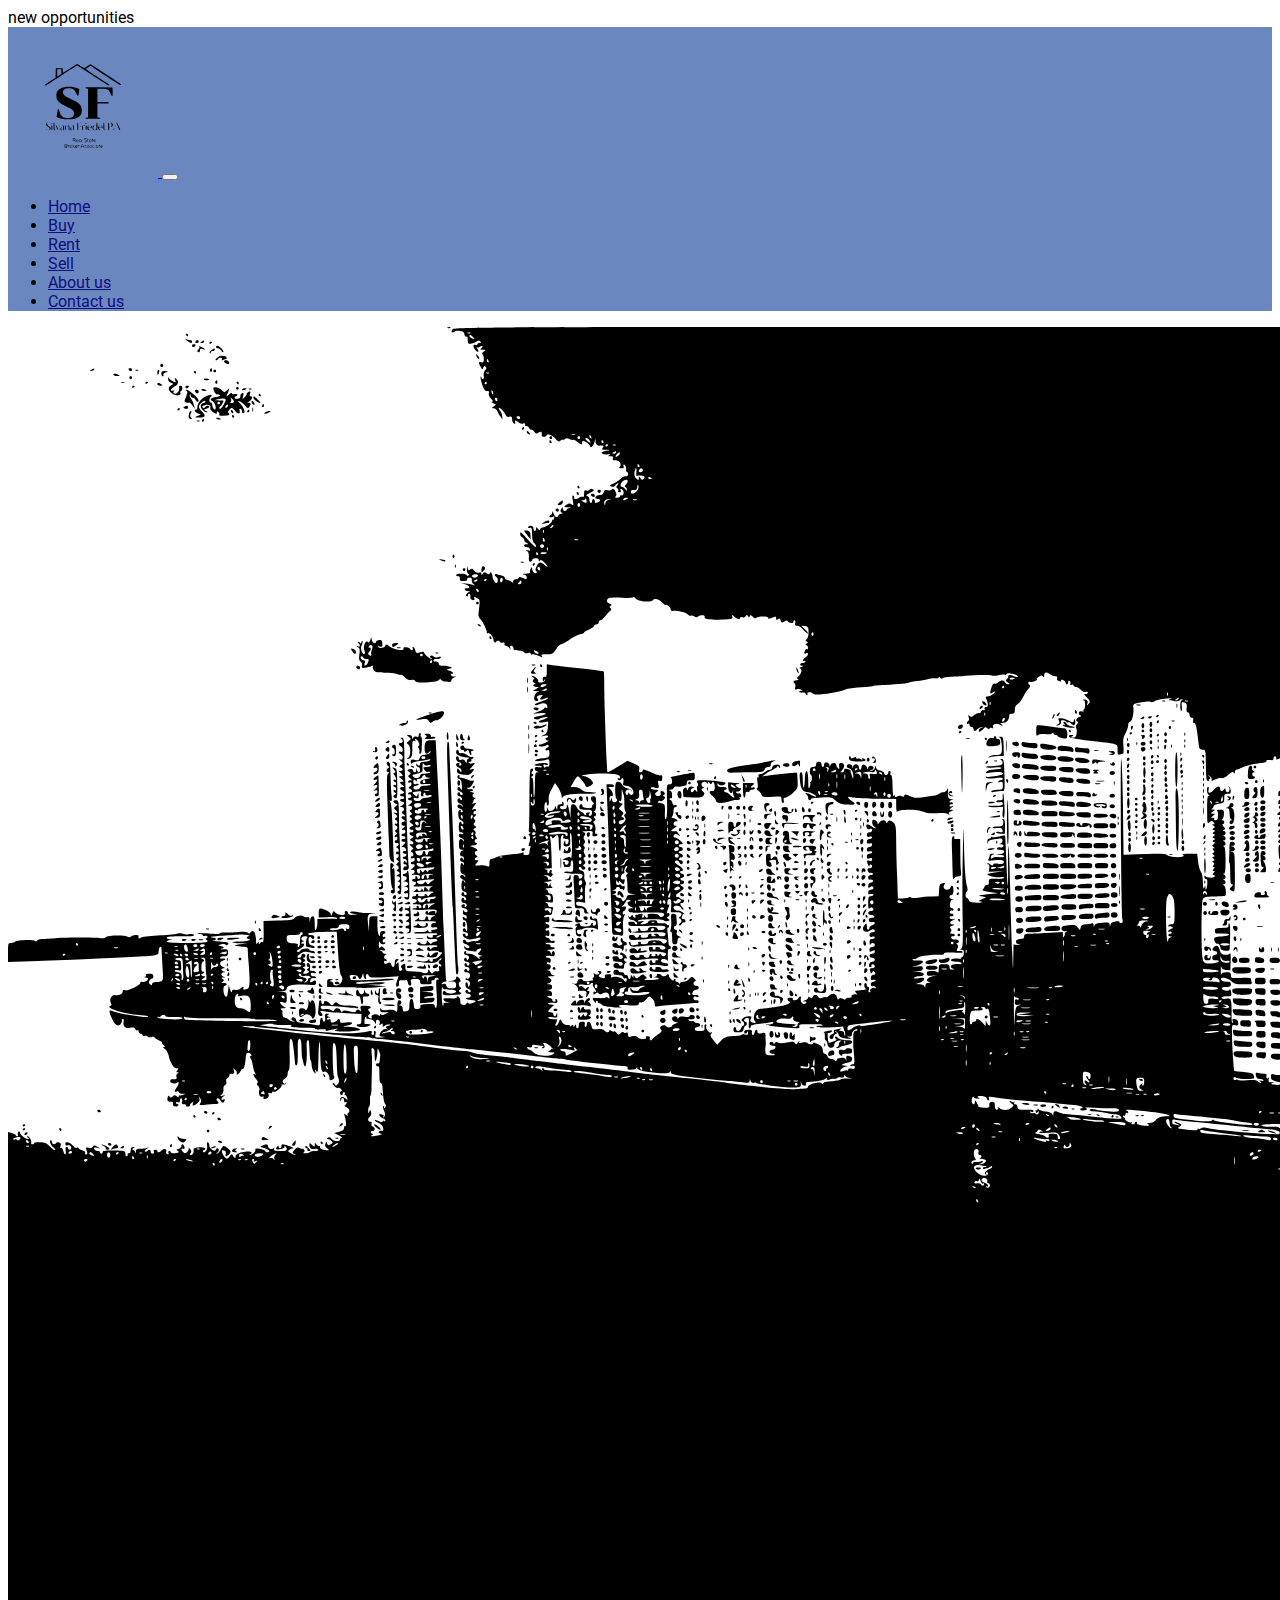
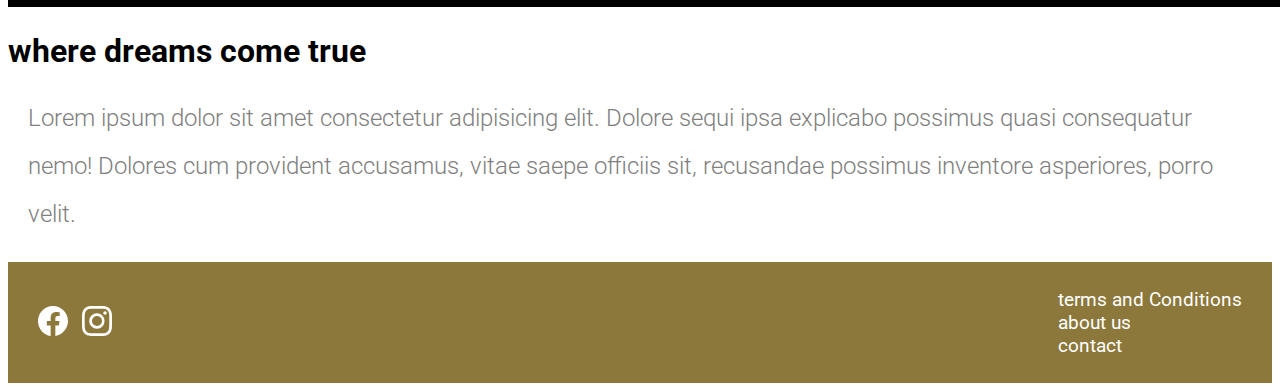
==== index.html @ 03b00aa0 "version1 inicial" ====
<!DOCTYPE html>
<html lang="en">
<head>
    <meta charset="UTF-8">
    <meta http-equiv="X-UA-Compatible" content="IE=edge">
    <meta name="viewport" content="width=device-width, initial-scale=1.0">
    <title>Silvana Friedel PA - Real state</title>
    <link rel="shortcut icon" href="./img svg/logo_nuevo_SF.svg" type="image/x-icon">
    <link href="https://cdn.jsdelivr.net/npm/bootstrap@5.3.0-alpha3/dist/css/bootstrap.min.css" rel="stylesheet" integrity="sha384-KK94CHFLLe+nY2dmCWGMq91rCGa5gtU4mk92HdvYe+M/SXH301p5ILy+dN9+nJOZ" crossorigin="anonymous">

    <link rel="stylesheet" href="./css/main.css">
</head>
<body>

    <div class="py-2 text-center text secondary bg-white">
        new opportunities
    </div>
    <nav class="navbar navbar-expand-lg botonera sticky-top">
        <div class="container-fluid">
          <a class="navbar-brand" href="./index.html">
            <img src="./img svg/logo_nuevo_SF.svg" alt="logo de la empresa">
          </a>
          
          <button class="navbar-toggler" type="button" data-bs-toggle="collapse" data-bs-target="#navbarSupportedContent" aria-controls="navbarSupportedContent" aria-expanded="false" aria-label="Toggle navigation">
            <span class="navbar-toggler-icon"></span>
          </button>

          <div class="collapse navbar-collapse" id="navbarSupportedContent">
            <ul class="navbar-nav ms-auto mb-2 mb-lg-0">
              
              <li class="nav-item">
              <a class="nav-link active" aria-current="page" href="#">Home</a>
            </li>
            
            <li class="nav-item">
              <a class="nav-link" href="./pages/buy.html">Buy</a>
            </li>
            
            <li class="nav-item">
              <a class="nav-link" href="./pages/rent.html">Rent</a>
            </li>
    
            <li class="nav-item">
              <a class="nav-link" href="./pages/sell.html">Sell</a>
            </li>
    
            <li class="nav-item">
              <a class="nav-link" href="./pages/aboutus.html">About us</a>
            </li>
    
            <li class="nav-item">
              <a class="nav-link" href="./pages/contact.html">Contact us</a>
            </li>
            </ul>
            



          </div>
        </div>
      </nav>



    <header>
        <img src="imagenes/miami_edificios.svg" alt="banner de edificos de miami">
     </header>
     <main id=intro class="text-center">
        <section class="contenedor">
            <h1>where dreams come true</h1>
            <p>Lorem ipsum dolor sit amet consectetur adipisicing elit. Dolore sequi ipsa explicabo possimus quasi consequatur nemo! Dolores cum provident accusamus, vitae saepe officiis sit, recusandae possimus inventore asperiores, porro velit.</p>
        </section>
     </main>
     <footer>
      <div>
        <a href="https://www.facebook.com/SilvanaFriedelUnitedRealtyGroup">
            <svg xmlns="http://www.w3.org/2000/svg"  class="bi bi-facebook" viewBox="0 0 16 16">
                <path d="M16 8.049c0-4.446-3.582-8.05-8-8.05C3.58 0-.002 3.603-.002 8.05c0 4.017 2.926 7.347 6.75 7.951v-5.625h-2.03V8.05H6.75V6.275c0-2.017 1.195-3.131 3.022-3.131.876 0 1.791.157 1.791.157v1.98h-1.009c-.993 0-1.303.621-1.303 1.258v1.51h2.218l-.354 2.326H9.25V16c3.824-.604 6.75-3.934 6.75-7.951z"/>
              </svg>
        </a>

        <a href="https://www.instagram.com/silvana_friedel/">
            <svg xmlns="http://www.w3.org/2000/svg" class="bi bi-instagram" viewBox="0 0 16 16">
                <path d="M8 0C5.829 0 5.556.01 4.703.048 3.85.088 3.269.222 2.76.42a3.917 3.917 0 0 0-1.417.923A3.927 3.927 0 0 0 .42 2.76C.222 3.268.087 3.85.048 4.7.01 5.555 0 5.827 0 8.001c0 2.172.01 2.444.048 3.297.04.852.174 1.433.372 1.942.205.526.478.972.923 1.417.444.445.89.719 1.416.923.51.198 1.09.333 1.942.372C5.555 15.99 5.827 16 8 16s2.444-.01 3.298-.048c.851-.04 1.434-.174 1.943-.372a3.916 3.916 0 0 0 1.416-.923c.445-.445.718-.891.923-1.417.197-.509.332-1.09.372-1.942C15.99 10.445 16 10.173 16 8s-.01-2.445-.048-3.299c-.04-.851-.175-1.433-.372-1.941a3.926 3.926 0 0 0-.923-1.417A3.911 3.911 0 0 0 13.24.42c-.51-.198-1.092-.333-1.943-.372C10.443.01 10.172 0 7.998 0h.003zm-.717 1.442h.718c2.136 0 2.389.007 3.232.046.78.035 1.204.166 1.486.275.373.145.64.319.92.599.28.28.453.546.598.92.11.281.24.705.275 1.485.039.843.047 1.096.047 3.231s-.008 2.389-.047 3.232c-.035.78-.166 1.203-.275 1.485a2.47 2.47 0 0 1-.599.919c-.28.28-.546.453-.92.598-.28.11-.704.24-1.485.276-.843.038-1.096.047-3.232.047s-2.39-.009-3.233-.047c-.78-.036-1.203-.166-1.485-.276a2.478 2.478 0 0 1-.92-.598 2.48 2.48 0 0 1-.6-.92c-.109-.281-.24-.705-.275-1.485-.038-.843-.046-1.096-.046-3.233 0-2.136.008-2.388.046-3.231.036-.78.166-1.204.276-1.486.145-.373.319-.64.599-.92.28-.28.546-.453.92-.598.282-.11.705-.24 1.485-.276.738-.034 1.024-.044 2.515-.045v.002zm4.988 1.328a.96.96 0 1 0 0 1.92.96.96 0 0 0 0-1.92zm-4.27 1.122a4.109 4.109 0 1 0 0 8.217 4.109 4.109 0 0 0 0-8.217zm0 1.441a2.667 2.667 0 1 1 0 5.334 2.667 2.667 0 0 1 0-5.334z"/>
              </svg>
        </a>
       </div>
        <ul>
                <li>
                    <a href="#">terms and Conditions </a>
                </li>
                
                <li>
                    <a href="#">about us</a>
                </li>
                <li>
                    <a href="#">contact</a>
                </li>
        </ul>
     </footer>
     <script src="https://cdn.jsdelivr.net/npm/bootstrap@5.3.0-alpha3/dist/js/bootstrap.bundle.min.js" integrity="sha384-ENjdO4Dr2bkBIFxQpeoTz1HIcje39Wm4jDKdf19U8gI4ddQ3GYNS7NTKfAdVQSZe" crossorigin="anonymous"></script>
</body>
</html>
---- css/main.css ----
@import url('https://fonts.googleapis.com/css2?family=Roboto:wght@300;400&display=swap');

*{
    font-family: 'Roboto', sans-serif;
}

.botonera {
          background-color:  rgb(107, 135, 191);
        }

        .botonera img {
          width: 150px;
        }

        .botonera li a { 
                 color: rgb(14, 14, 131);
        
        }

        h1{
            font-size: 2em;
            margin-bottom: 20px;
        }
        h2 {
            font-size: 2em;
        }

        p{
            color: grey;
            font-size: 1.5rem;
            line-height: 2em;
            padding: 0 20px;
            font-weight: 300;
           
        
        }

        label{
            color: #8C783B;
        }

        .bg-blue{
                background-color: rgb(167, 167, 211);
        }
        
        .container-form {
            width: 100%;
            max-width: 1100px;
            margin: 50px;
            display: grid;
            grid-template-columns: repeat(2,1fr);
            grid-gap: 50px;
            margin-top: 90px;
}       

.container-form h2 { 
                margin-bottom: 15px;
                font-size: 35px;
                
} 


.container-form p { 
               display: flex;
               font-size: 17px;
               line-height: 1.6;
               margin-bottom: 30px;
}

.container-form form .campo, textarea{ 
                         
  width: 40%; 
  padding: 10px 10px;
  font-size: 15px;
  border: 1px solid grey;
  margin-bottom: 20px;
  border-radius: 3px;
  outline: 0px;
  display: flex;
}

.container-form form textarea{
                        
            max-width: 530px;
            min-width: 530px;
            min-height: 146px;
            max-height: 150px;

}

.container-form  .btn-send{
                 padding: 15px;
                 font-size: 16px;
                 border: none;
                 
                 outline: 0px;
                 background-color: rgb(209, 207, 207);
                 color: white;
                 cursor: pointer;
                 transition: all 300ms ease;

}

.container-form  .btn-send:hover{
 
           background-color: #8C783B;
     
}











footer{
    padding: 10px 30px;
    display: flex;
    justify-content: space-between; 
    align-items: center;
    background-color: #8C783B;
}


footer a{
         text-decoration: none;

}

footer svg{
            margin-right: 10px;
            width: 30px;
            fill: white
}
    
footer ul{
        list-style: none;

}

footer ul li a {
                text-decoration: none;
                font-size: 1.2rem;
                color: white;

}


.container {
           flex-direction: row;
            flex-wrap: wrap;
           display: grid;
           justify-content: space-between;
           padding: 20px 40px;
          

           
            
            


}

.container figure { 
                    width: 500px;
                    border-radius: 250px ;
                    margin: 30px 0;
                    
                }               


.container figure figcaption{
                            color: #8C783B;
                            margin-bottom: 10px;
                            font-size: 2.2rem
                            

}


.container figure button{
                          background-color: #8C783B;
                          color: white;
                          border: none;
                          padding: 6px;
                          border-radius: 4px;
                          margin-top: 20px;

}




.tienda {
    display: grid;
    grid-template-columns: 20% repeat(2,1fr);
    grid-template-rows: 80px repeat(3,300px);
    gap: 5px;
    grid-template-areas: 
    'actions actions actions'
    'filters uno uno'
    'filters dos tres'
    'filters cuatro cinco'
    'filters seis seis';

}

.tienda .actions {
             
             padding: 0 30px;
             grid-area: actions;
}

.tienda .filters {
             grid-area: filters;
}

.tienda .prop1 {
           grid-area: uno;
           display: flex;
           flex-direction: row;
           align-items: center;
           
}


.tienda .prop1 p {
                 width: 50%;
                 margin-left: 50px;

}



.tienda .prop2 {
           grid-area: dos;
           display: flex;
           flex-direction: column;
           justify-content: center;
           text-align: center;
           flex-direction: row-reverse;

}

.tienda .prop2 p {
            width: 50%;
            margin-top: auto;
            padding-right: 20px;      
}

.tienda .prop3 {
           grid-area: tres;
           display: flex;
           justify-content: center;
           align-items: center;
           text-align: center;
}



.tienda .prop4 {
           grid-area: cuatro;
           display: flex;
           justify-content: center;
           align-items: center;
           text-align: center;
}

.tienda .prop5 {
           grid-area: cinco;
           display: flex;
           justify-content: center;
           align-items: center;
           text-align: center;
}

.tienda .prop6 {
           grid-area: seis;
           display: flex;
           justify-content: center;
           align-items: center;
           text-align: center;
}





            #tienda-grid{
                            display: grid;
                            grid-template-columns: 1fr;
                            grid-template-rows: repeat(5,20vh);
                            grid-template-areas: 
                            'one''two'
                            'tree''four''five';

                            
            }     

            .one{ 
            background-color: blue;
            grid-area: one;

            }

            .two{ 
                background-color: aqua;
                grid-area: two;

            }

            .tree{
                background-color: rgb(88, 88, 173); 
                grid-area: tree; 

            }

            .foure{
                    background-color: rgb(51, 51, 77); 
                    grid-area: foure; 
                            
            }

            .five{  
                background-color: rgb(14, 14, 61);
                grid-area: five;
            }

            .six{  
                background-color: rgb(129, 129, 145);
                grid-area: six;
            }



.filters {
           padding: 0 20px 30px               
}

.filters a {
             color: rgb(173, 173, 252);
             font-size: 1.3em;
             text-decoration: none;
             margin-bottom: 4px;
             text-transform: lowercase;

            }

.filters a:hover {
                color: #8C783B;

}

.filters span {
             display: block;
             color: black;
             margin: 10px 0;
             letter-spacing: 1px;

}

.filters select {
               color: black;
               border: none;
               background-color: white;
               margin-bottom: 10px;
               font-size: 1.4em;         
}

.filters li {
           padding-left: 10px;
           list-style: none;
}

.actions {
        display: flex;
        justify-content: flex-end;
        align-items: center;
      
}

.actions button {
               margin-left: 10px;
               background-color: #8C783B;
               color: white;
               padding: 6px;
               border: none;
               border-radius: 3px;
}

.actions input {
            padding: 6px;
            border-radius: 3px;
            border: none;
            background-color: white;
}



.about{ 
   padding: 10px 0;
}      


.about_box{ 
        display: flex;
        flex-direction: row;
        align-items: center;
}

.about_img-reverse{
               display: flex;
               flex-direction: row-reverse;
               align-items: flex-start;
               height: 40% ;
               width: 60%; 
               margin: 6em;
               border: 6em
}







.about_header-center{
                text-align: center;
                margin: 6 em ;
                padding-left: 20em;
}

.about_text-md-centro{
                   font-size: 1.8em;
                   margin
                   border: 3em;
}

.contacme-left{
             text-align: center;
             margin: 10px 0;
              padding-left: 60px;
}


.about_img-reverse :hover{
                       border: #8C783B 2px;
                       cursor: pointer;
}

.one::first-letter{
                color: black;
}
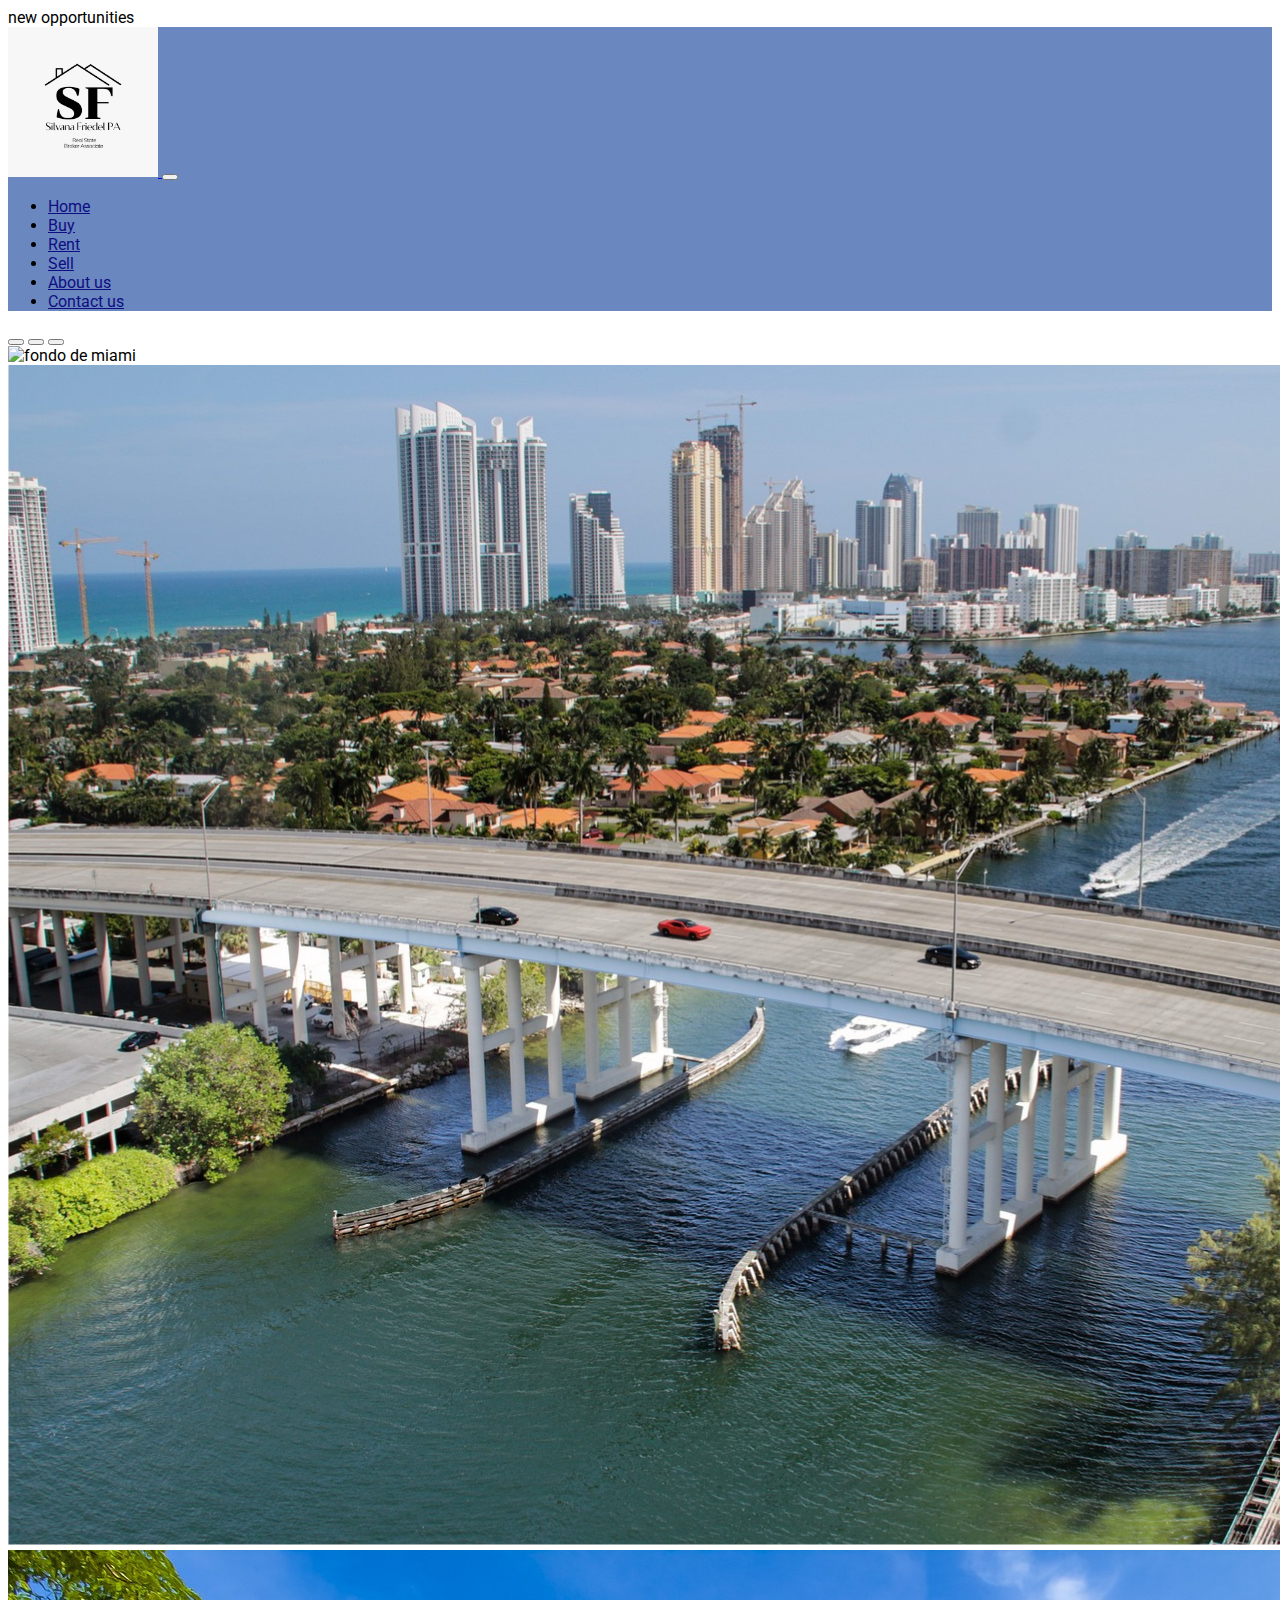
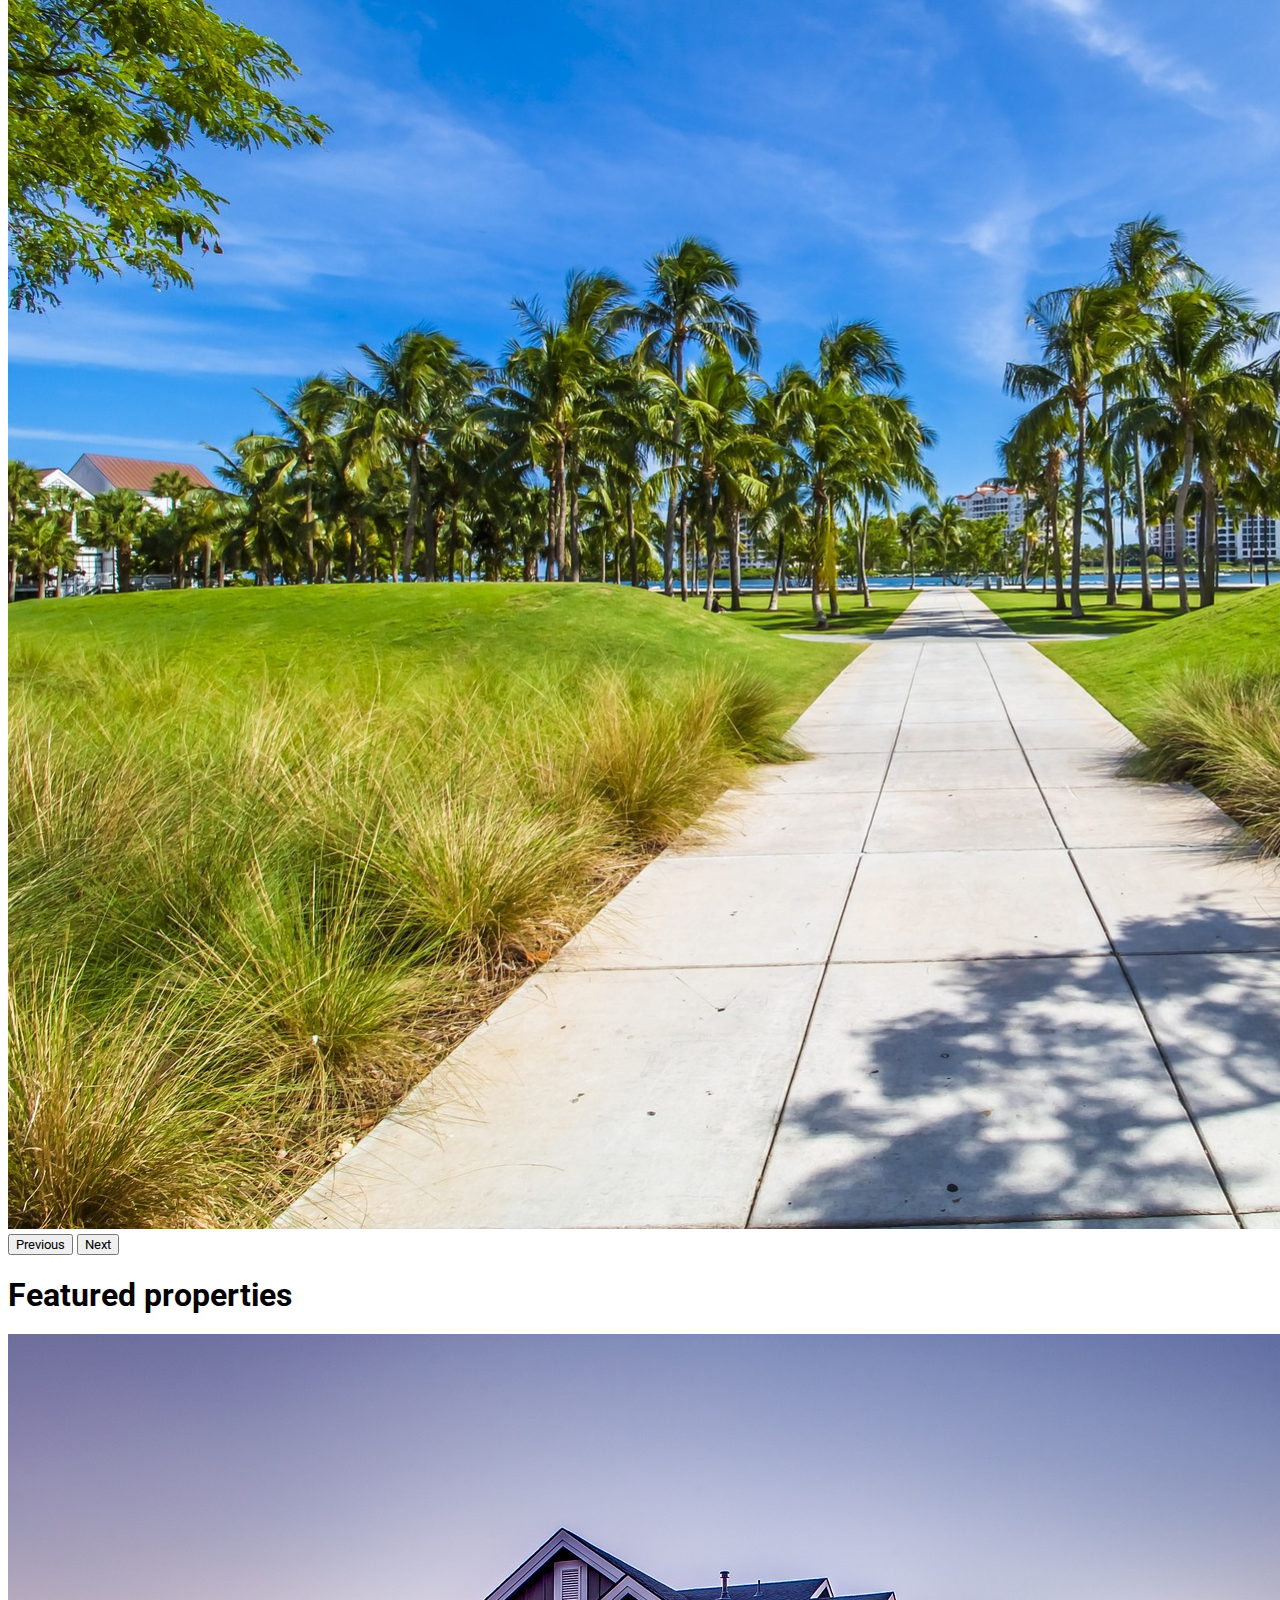
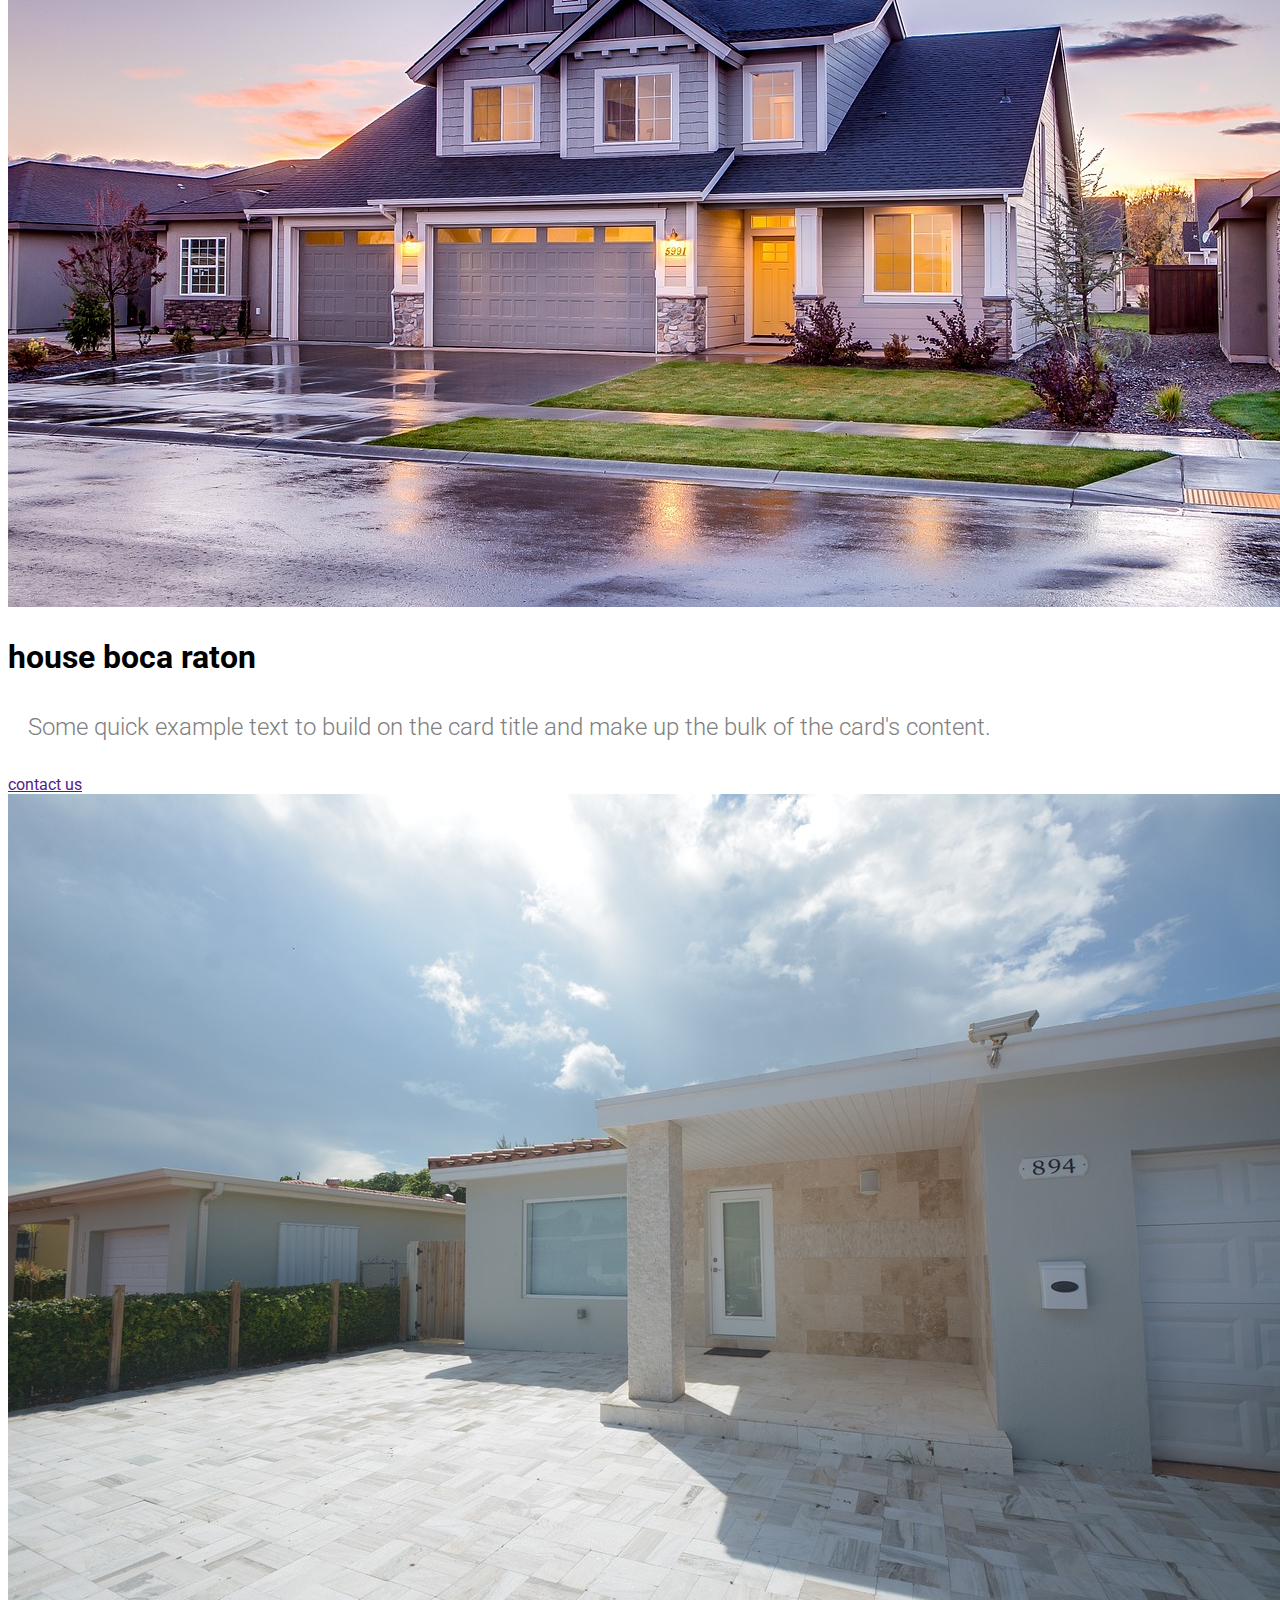
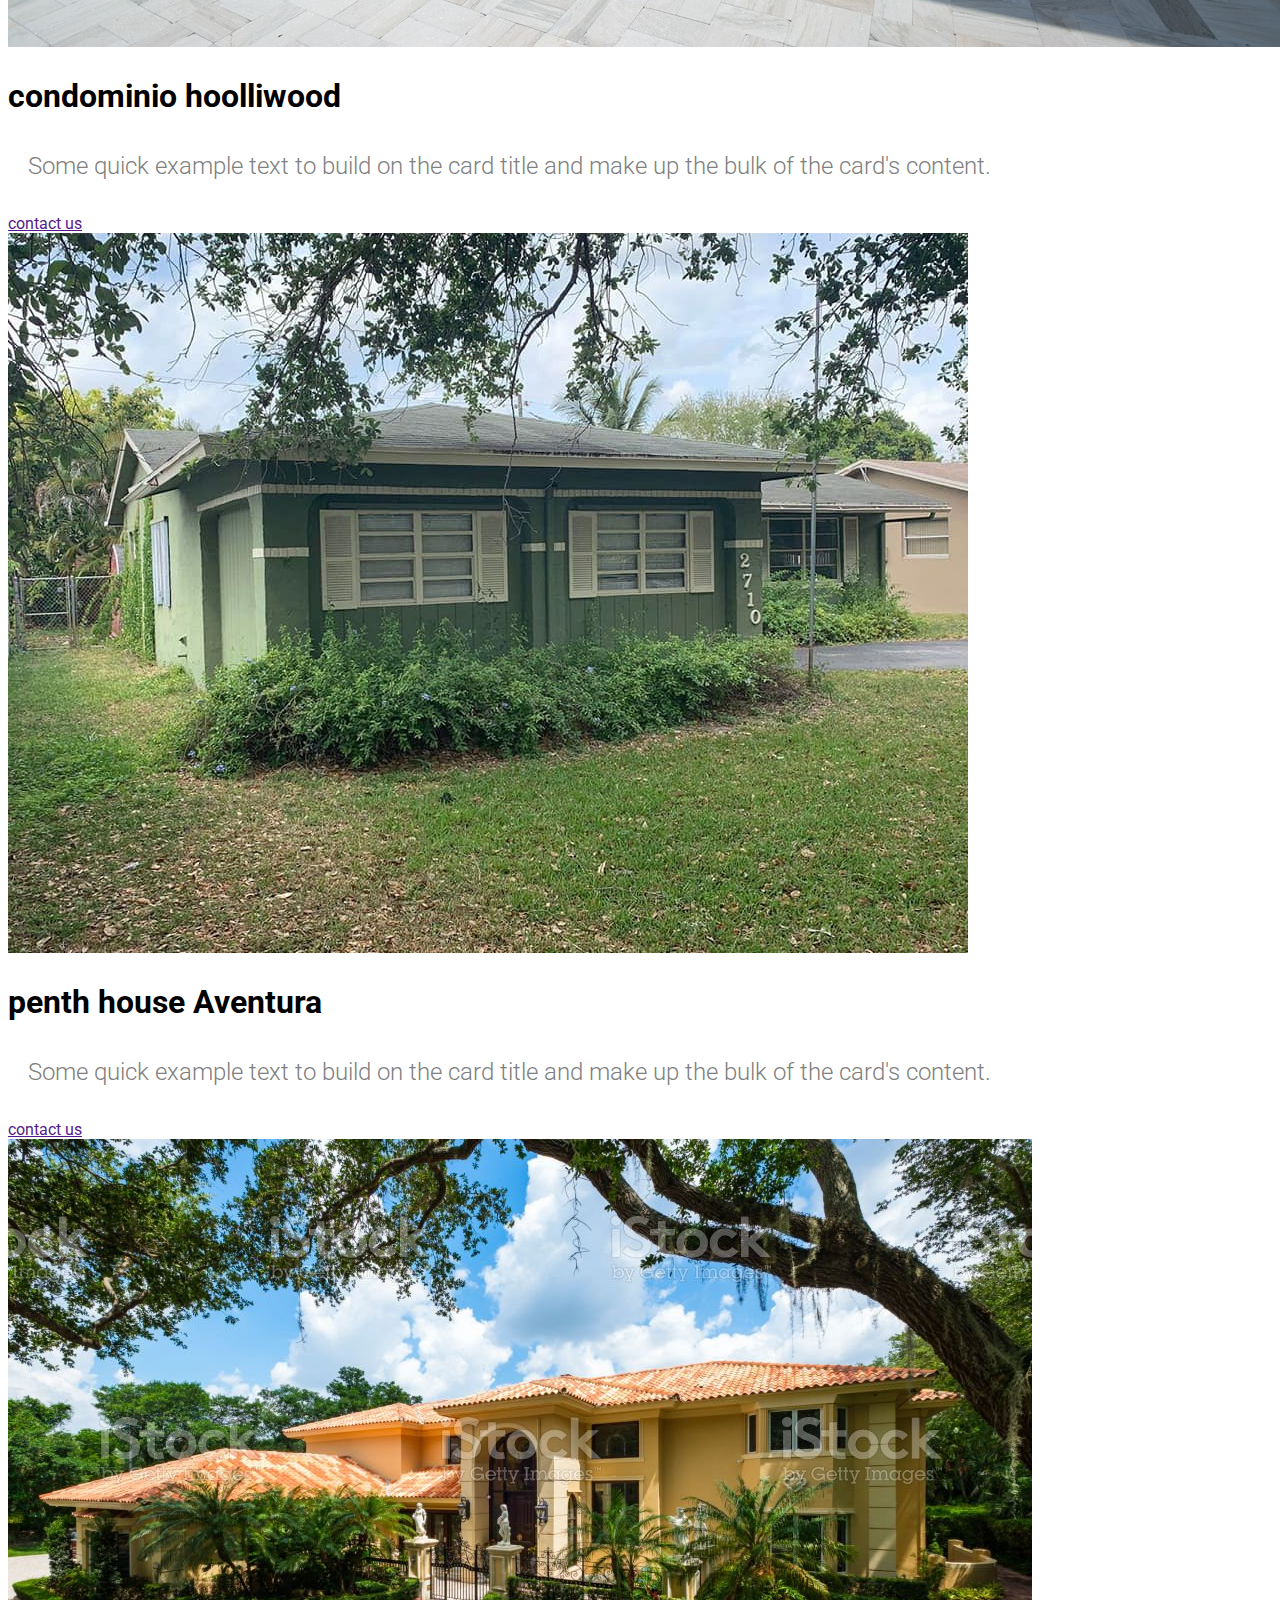
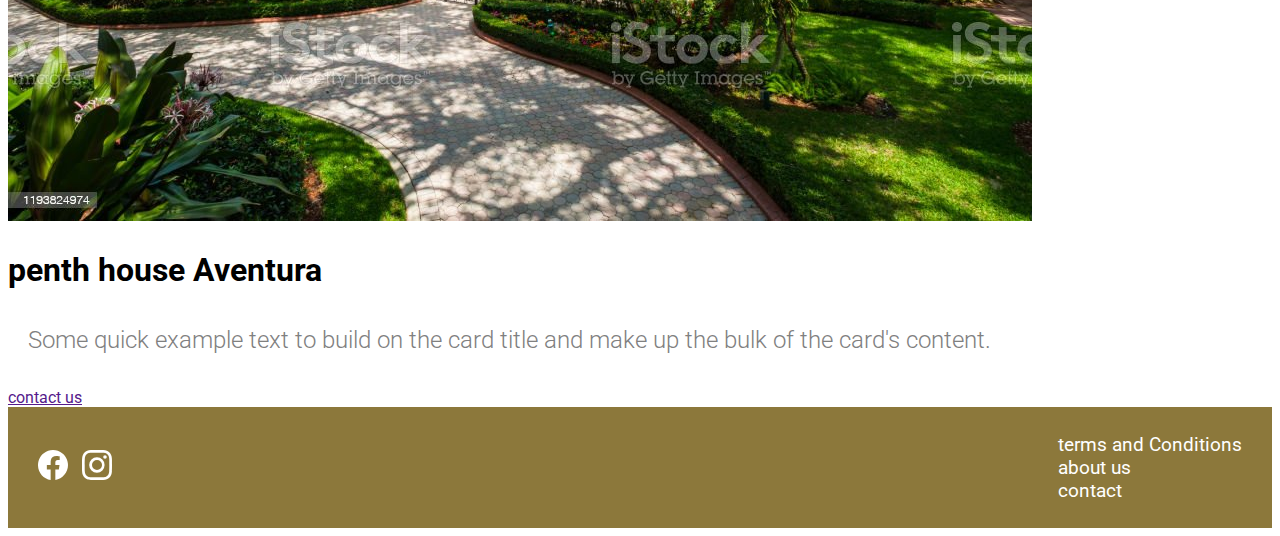
==== commit 5ca8aba6: "ultima version segunda entrega" ====
--- a/index.html
+++ b/index.html
@@ -1,24 +1,22 @@
-<!DOCTYPE html>
+<!doctype html>
 <html lang="en">
-<head>
-    <meta charset="UTF-8">
-    <meta http-equiv="X-UA-Compatible" content="IE=edge">
-    <meta name="viewport" content="width=device-width, initial-scale=1.0">
-    <title>Silvana Friedel PA - Real state</title>
-    <link rel="shortcut icon" href="./img svg/logo_nuevo_SF.svg" type="image/x-icon">
+  <head>
+    <meta charset="utf-8">
+    <meta name="viewport" content="width=device-width, initial-scale=1">
+    <title>Home</title>
+     <link rel="shortcut icon" href="./img svg/logo_nuevo_SF.jpeg" type="image/x-icon">
     <link href="https://cdn.jsdelivr.net/npm/bootstrap@5.3.0-alpha3/dist/css/bootstrap.min.css" rel="stylesheet" integrity="sha384-KK94CHFLLe+nY2dmCWGMq91rCGa5gtU4mk92HdvYe+M/SXH301p5ILy+dN9+nJOZ" crossorigin="anonymous">
 
     <link rel="stylesheet" href="./css/main.css">
-</head>
-<body>
-
+  </head>
+  <body>
     <div class="py-2 text-center text secondary bg-white">
         new opportunities
     </div>
     <nav class="navbar navbar-expand-lg botonera sticky-top">
         <div class="container-fluid">
           <a class="navbar-brand" href="./index.html">
-            <img src="./img svg/logo_nuevo_SF.svg" alt="logo de la empresa">
+            <img src="./img svg/logo_nuevo_SF.jpeg" alt="logo de la empresa">
           </a>
           
           <button class="navbar-toggler" type="button" data-bs-toggle="collapse" data-bs-target="#navbarSupportedContent" aria-controls="navbarSupportedContent" aria-expanded="false" aria-label="Toggle navigation">
@@ -28,30 +26,30 @@
           <div class="collapse navbar-collapse" id="navbarSupportedContent">
             <ul class="navbar-nav ms-auto mb-2 mb-lg-0">
               
+                <li class="nav-item">
+                <a class="nav-link active" aria-current="page" href="./pages/home.html">Home</a>
+              </li>
+              
               <li class="nav-item">
-              <a class="nav-link active" aria-current="page" href="#">Home</a>
-            </li>
-            
-            <li class="nav-item">
-              <a class="nav-link" href="./pages/buy.html">Buy</a>
-            </li>
-            
-            <li class="nav-item">
-              <a class="nav-link" href="./pages/rent.html">Rent</a>
-            </li>
-    
-            <li class="nav-item">
-              <a class="nav-link" href="./pages/sell.html">Sell</a>
-            </li>
-    
-            <li class="nav-item">
-              <a class="nav-link" href="./pages/aboutus.html">About us</a>
-            </li>
-    
-            <li class="nav-item">
-              <a class="nav-link" href="./pages/contact.html">Contact us</a>
-            </li>
-            </ul>
+                <a class="nav-link" href="./pages/buy.html">Buy</a>
+              </li>
+              
+              <li class="nav-item">
+                <a class="nav-link" href="./pages/rent.html">Rent</a>
+              </li>
+
+              <li class="nav-item">
+                <a class="nav-link" href="./pages/sell.html">Sell</a>
+              </li>
+
+              <li class="nav-item">
+                <a class="nav-link" href="./pages/aboutus.html">About us</a>
+              </li>
+
+              <li class="nav-item">
+                <a class="nav-link" href="./pages/contact.html">Contact us</a>
+              </li>
+              </ul>
             
 
 
@@ -61,43 +59,124 @@
       </nav>
 
 
+      <div id="carouselExampleIndicators" class="carousel slide">
+        <div class="carousel-indicators">
+          <button type="button" data-bs-target="#carouselExampleIndicators" data-bs-slide-to="0" class="active" aria-current="true" aria-label="Slide 1"></button>
+          <button type="button" data-bs-target="#carouselExampleIndicators" data-bs-slide-to="1" aria-label="Slide 2"></button>
+          <button type="button" data-bs-target="#carouselExampleIndicators" data-bs-slide-to="2" aria-label="Slide 3"></button>
+        </div>
 
-    <header>
-        <img src="imagenes/miami_edificios.svg" alt="banner de edificos de miami">
-     </header>
-     <main id=intro class="text-center">
-        <section class="contenedor">
-            <h1>where dreams come true</h1>
-            <p>Lorem ipsum dolor sit amet consectetur adipisicing elit. Dolore sequi ipsa explicabo possimus quasi consequatur nemo! Dolores cum provident accusamus, vitae saepe officiis sit, recusandae possimus inventore asperiores, porro velit.</p>
-        </section>
-     </main>
-     <footer>
-      <div>
-        <a href="https://www.facebook.com/SilvanaFriedelUnitedRealtyGroup">
-            <svg xmlns="http://www.w3.org/2000/svg"  class="bi bi-facebook" viewBox="0 0 16 16">
-                <path d="M16 8.049c0-4.446-3.582-8.05-8-8.05C3.58 0-.002 3.603-.002 8.05c0 4.017 2.926 7.347 6.75 7.951v-5.625h-2.03V8.05H6.75V6.275c0-2.017 1.195-3.131 3.022-3.131.876 0 1.791.157 1.791.157v1.98h-1.009c-.993 0-1.303.621-1.303 1.258v1.51h2.218l-.354 2.326H9.25V16c3.824-.604 6.75-3.934 6.75-7.951z"/>
-              </svg>
-        </a>
+        <div class="carousel-inner">
+          <div class="carousel-item active">
+            <img src="./img svg/carrusel_1.svg" class="d-block w-100" alt="fondo de miami">
+          </div>
 
-        <a href="https://www.instagram.com/silvana_friedel/">
-            <svg xmlns="http://www.w3.org/2000/svg" class="bi bi-instagram" viewBox="0 0 16 16">
-                <path d="M8 0C5.829 0 5.556.01 4.703.048 3.85.088 3.269.222 2.76.42a3.917 3.917 0 0 0-1.417.923A3.927 3.927 0 0 0 .42 2.76C.222 3.268.087 3.85.048 4.7.01 5.555 0 5.827 0 8.001c0 2.172.01 2.444.048 3.297.04.852.174 1.433.372 1.942.205.526.478.972.923 1.417.444.445.89.719 1.416.923.51.198 1.09.333 1.942.372C5.555 15.99 5.827 16 8 16s2.444-.01 3.298-.048c.851-.04 1.434-.174 1.943-.372a3.916 3.916 0 0 0 1.416-.923c.445-.445.718-.891.923-1.417.197-.509.332-1.09.372-1.942C15.99 10.445 16 10.173 16 8s-.01-2.445-.048-3.299c-.04-.851-.175-1.433-.372-1.941a3.926 3.926 0 0 0-.923-1.417A3.911 3.911 0 0 0 13.24.42c-.51-.198-1.092-.333-1.943-.372C10.443.01 10.172 0 7.998 0h.003zm-.717 1.442h.718c2.136 0 2.389.007 3.232.046.78.035 1.204.166 1.486.275.373.145.64.319.92.599.28.28.453.546.598.92.11.281.24.705.275 1.485.039.843.047 1.096.047 3.231s-.008 2.389-.047 3.232c-.035.78-.166 1.203-.275 1.485a2.47 2.47 0 0 1-.599.919c-.28.28-.546.453-.92.598-.28.11-.704.24-1.485.276-.843.038-1.096.047-3.232.047s-2.39-.009-3.233-.047c-.78-.036-1.203-.166-1.485-.276a2.478 2.478 0 0 1-.92-.598 2.48 2.48 0 0 1-.6-.92c-.109-.281-.24-.705-.275-1.485-.038-.843-.046-1.096-.046-3.233 0-2.136.008-2.388.046-3.231.036-.78.166-1.204.276-1.486.145-.373.319-.64.599-.92.28-.28.546-.453.92-.598.282-.11.705-.24 1.485-.276.738-.034 1.024-.044 2.515-.045v.002zm4.988 1.328a.96.96 0 1 0 0 1.92.96.96 0 0 0 0-1.92zm-4.27 1.122a4.109 4.109 0 1 0 0 8.217 4.109 4.109 0 0 0 0-8.217zm0 1.441a2.667 2.667 0 1 1 0 5.334 2.667 2.667 0 0 1 0-5.334z"/>
-              </svg>
-        </a>
-       </div>
-        <ul>
-                <li>
-                    <a href="#">terms and Conditions </a>
-                </li>
+          <div class="carousel-item">
+            <img src="./img svg/carrusel_2.svg" class="d-block w-100" alt="fondo de miami">
+          </div>
+          <div class="carousel-item">
+            <img src="./img svg/carrusel_3.svg" class="d-block w-100" alt="fondo de miami">
+          </div>
+        </div>
+        <button class="carousel-control-prev" type="button" data-bs-target="#carouselExampleIndicators" data-bs-slide="prev">
+          <span class="carousel-control-prev-icon" aria-hidden="true"></span>
+          <span class="visually-hidden">Previous</span>
+        </button>
+        <button class="carousel-control-next" type="button" data-bs-target="#carouselExampleIndicators" data-bs-slide="next">
+          <span class="carousel-control-next-icon" aria-hidden="true"></span>
+          <span class="visually-hidden">Next</span>
+        </button>
+      </div>
+
+      <main>
+        <div class="container-fluid py-2">
+            <h1>Featured properties</h1>
+            <div class="row">
+                <article class="col-sm-12 col-md-3">
+                    <div class="card">
+                        <img src="./img svg/casa_1.jpg" class="card-img-top w-100 mb-3" alt="casa a la venta">
+                        <div class="card-body">
+                          <h2 class="card-title">house boca raton</h2>
+                          <p class="card-text">Some quick example text to build on the card title and make up the bulk of the card's content.</p>
+                          <a href="" class="btn btn-primary">contact us</a>
+                        </div>
+                      </div>
+                </article>
+
+                <article class="col-sm-12 col-md-3">
+                    <div class="card">
+                        <img src="./img svg/casa_2.jpg" class="card-img-top w-100 mb-3" alt="casa a la venta">
+                        <div class="card-body">
+                          <h2 class="card-title">condominio hoolliwood</h2>
+                          <p class="card-text">Some quick example text to build on the card title and make up the bulk of the card's content.</p>
+                          <a href="" class="btn btn-primary">contact us</a>
+                        </div>
+                      </div>
+                </article> 
+
+                <article class="col-sm-12 col-md-3">
+                    <div class="card">
+                        <img src="./img svg/casa_3.jpeg" class="card-img-top w-100 mb-3" alt="casa a la venta">
+                        <div class="card-body">
+                          <h2 class="card-title">penth house Aventura</h2>
+                          <p class="card-text">Some quick example text to build on the card title and make up the bulk of the card's content.</p>
+                          <a href="" class="btn btn-primary">contact us</a>
+                        </div>
+                      </div>
+                </article>
+
+                <article class="col-sm-12 col-md-3">
+                    <div class="card">
+                        <img src="./img svg/casa_4.jpg" class="card-img-top w-100 mb-3" alt="casa a la venta">
+                        <div class="card-body">
+                          <h2 class="card-title">penth house Aventura</h2>
+                          <p class="card-text">Some quick example text to build on the card title and make up the bulk of the card's content.</p>
+                          <a href="" class="btn btn-primary">contact us</a>
+                        </div>
+                      </div>
+                </article>
+
                 
-                <li>
-                    <a href="#">about us</a>
-                </li>
-                <li>
-                    <a href="#">contact</a>
-                </li>
-        </ul>
+
+
+
+
+            </div>
+        </div>
+      </main>
+
+      <footer>
+        <div>
+            <a href="https://www.facebook.com/SilvanaFriedelUnitedRealtyGroup">
+                <svg xmlns="http://www.w3.org/2000/svg"  class="bi bi-facebook" viewBox="0 0 16 16">
+                    <path d="M16 8.049c0-4.446-3.582-8.05-8-8.05C3.58 0-.002 3.603-.002 8.05c0 4.017 2.926 7.347 6.75 7.951v-5.625h-2.03V8.05H6.75V6.275c0-2.017 1.195-3.131 3.022-3.131.876 0 1.791.157 1.791.157v1.98h-1.009c-.993 0-1.303.621-1.303 1.258v1.51h2.218l-.354 2.326H9.25V16c3.824-.604 6.75-3.934 6.75-7.951z"/>
+                  </svg>
+            </a>
+    
+            <a href="https://www.instagram.com/silvana_friedel/">
+                <svg xmlns="http://www.w3.org/2000/svg" class="bi bi-instagram" viewBox="0 0 16 16">
+                    <path d="M8 0C5.829 0 5.556.01 4.703.048 3.85.088 3.269.222 2.76.42a3.917 3.917 0 0 0-1.417.923A3.927 3.927 0 0 0 .42 2.76C.222 3.268.087 3.85.048 4.7.01 5.555 0 5.827 0 8.001c0 2.172.01 2.444.048 3.297.04.852.174 1.433.372 1.942.205.526.478.972.923 1.417.444.445.89.719 1.416.923.51.198 1.09.333 1.942.372C5.555 15.99 5.827 16 8 16s2.444-.01 3.298-.048c.851-.04 1.434-.174 1.943-.372a3.916 3.916 0 0 0 1.416-.923c.445-.445.718-.891.923-1.417.197-.509.332-1.09.372-1.942C15.99 10.445 16 10.173 16 8s-.01-2.445-.048-3.299c-.04-.851-.175-1.433-.372-1.941a3.926 3.926 0 0 0-.923-1.417A3.911 3.911 0 0 0 13.24.42c-.51-.198-1.092-.333-1.943-.372C10.443.01 10.172 0 7.998 0h.003zm-.717 1.442h.718c2.136 0 2.389.007 3.232.046.78.035 1.204.166 1.486.275.373.145.64.319.92.599.28.28.453.546.598.92.11.281.24.705.275 1.485.039.843.047 1.096.047 3.231s-.008 2.389-.047 3.232c-.035.78-.166 1.203-.275 1.485a2.47 2.47 0 0 1-.599.919c-.28.28-.546.453-.92.598-.28.11-.704.24-1.485.276-.843.038-1.096.047-3.232.047s-2.39-.009-3.233-.047c-.78-.036-1.203-.166-1.485-.276a2.478 2.478 0 0 1-.92-.598 2.48 2.48 0 0 1-.6-.92c-.109-.281-.24-.705-.275-1.485-.038-.843-.046-1.096-.046-3.233 0-2.136.008-2.388.046-3.231.036-.78.166-1.204.276-1.486.145-.373.319-.64.599-.92.28-.28.546-.453.92-.598.282-.11.705-.24 1.485-.276.738-.034 1.024-.044 2.515-.045v.002zm4.988 1.328a.96.96 0 1 0 0 1.92.96.96 0 0 0 0-1.92zm-4.27 1.122a4.109 4.109 0 1 0 0 8.217 4.109 4.109 0 0 0 0-8.217zm0 1.441a2.667 2.667 0 1 1 0 5.334 2.667 2.667 0 0 1 0-5.334z"/>
+                  </svg>
+            </a>
+           </div>
+            <ul>
+                    <li>
+                        <a href="#">terms and Conditions </a>
+                    </li>
+                    
+                    <li>
+                        <a href="#">about us</a>
+                    </li>
+                    <li>
+                        <a href="#">contact</a>
+                    </li>
+            </ul>
      </footer>
-     <script src="https://cdn.jsdelivr.net/npm/bootstrap@5.3.0-alpha3/dist/js/bootstrap.bundle.min.js" integrity="sha384-ENjdO4Dr2bkBIFxQpeoTz1HIcje39Wm4jDKdf19U8gI4ddQ3GYNS7NTKfAdVQSZe" crossorigin="anonymous"></script>
-</body>
+      
+
+      
+
+
+    <script src="https://cdn.jsdelivr.net/npm/bootstrap@5.3.0-alpha3/dist/js/bootstrap.bundle.min.js" integrity="sha384-ENjdO4Dr2bkBIFxQpeoTz1HIcje39Wm4jDKdf19U8gI4ddQ3GYNS7NTKfAdVQSZe" crossorigin="anonymous"></script>
+  </body>
 </html>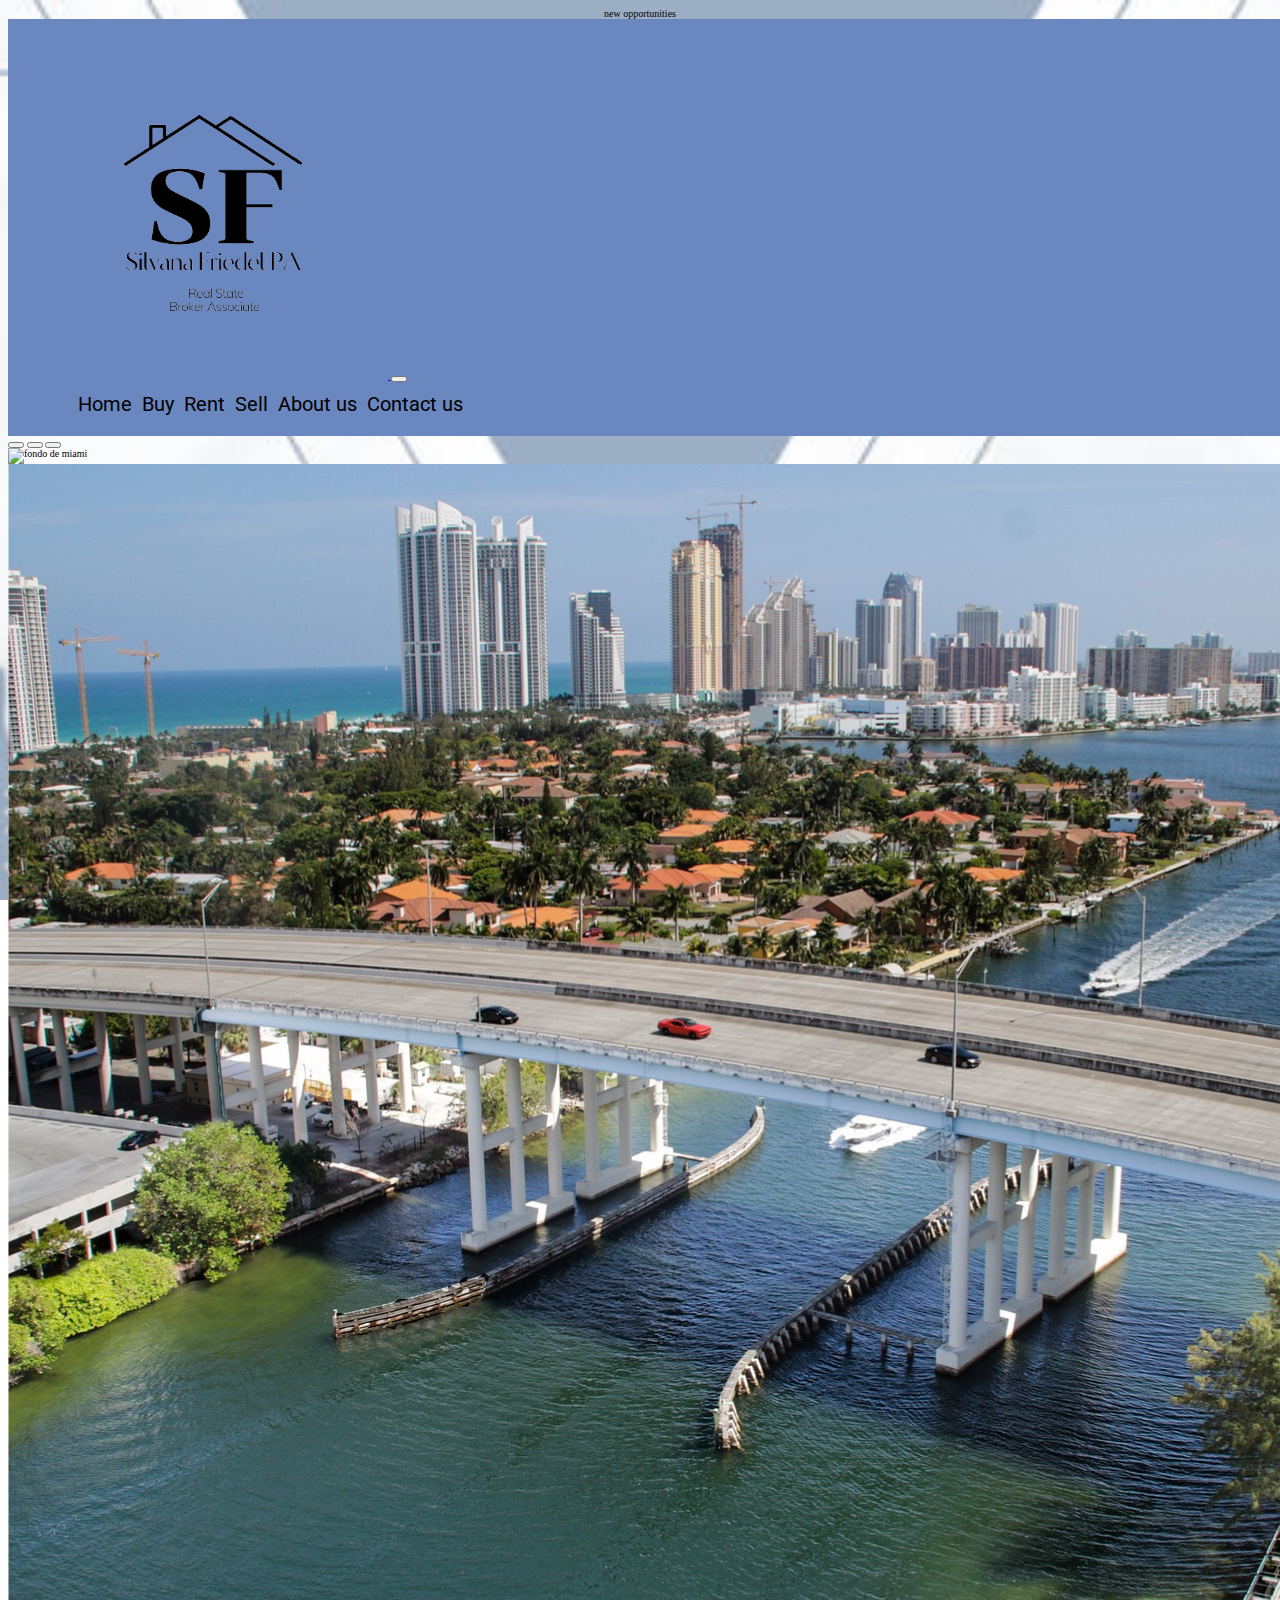
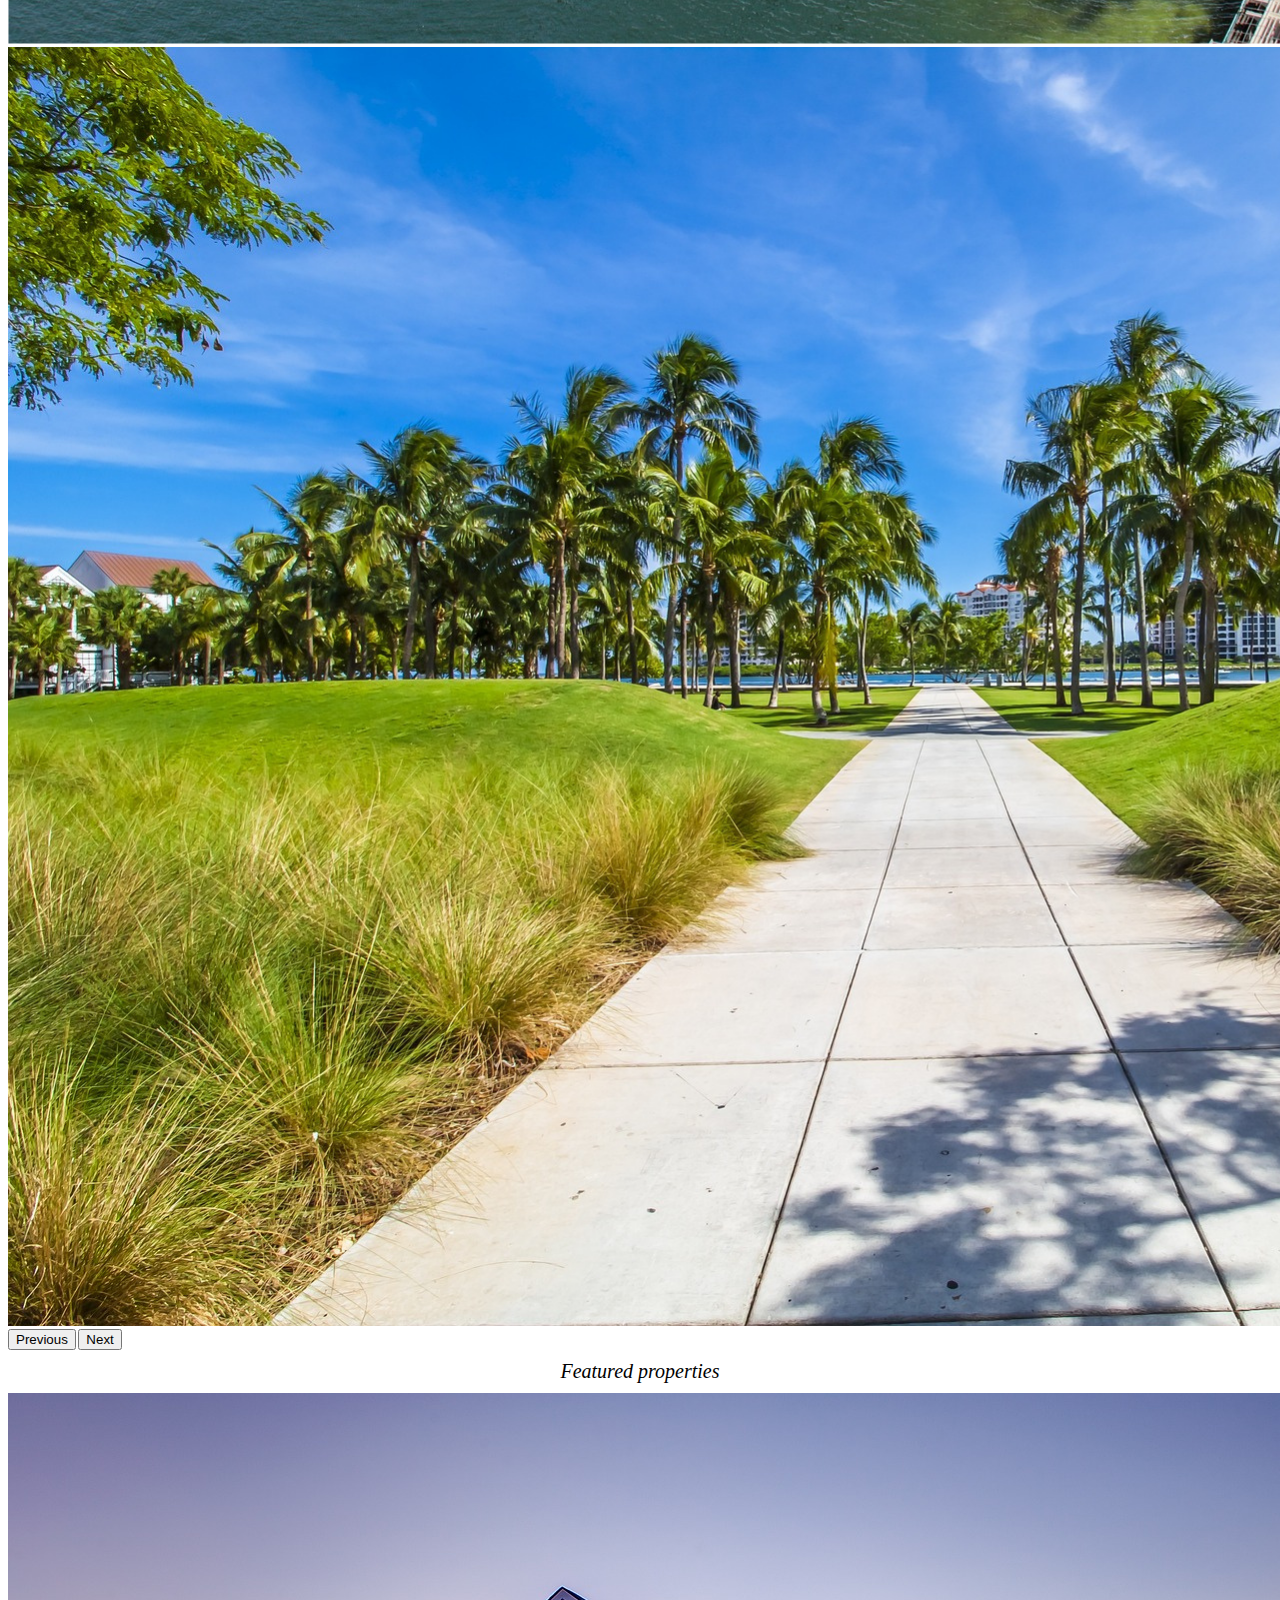
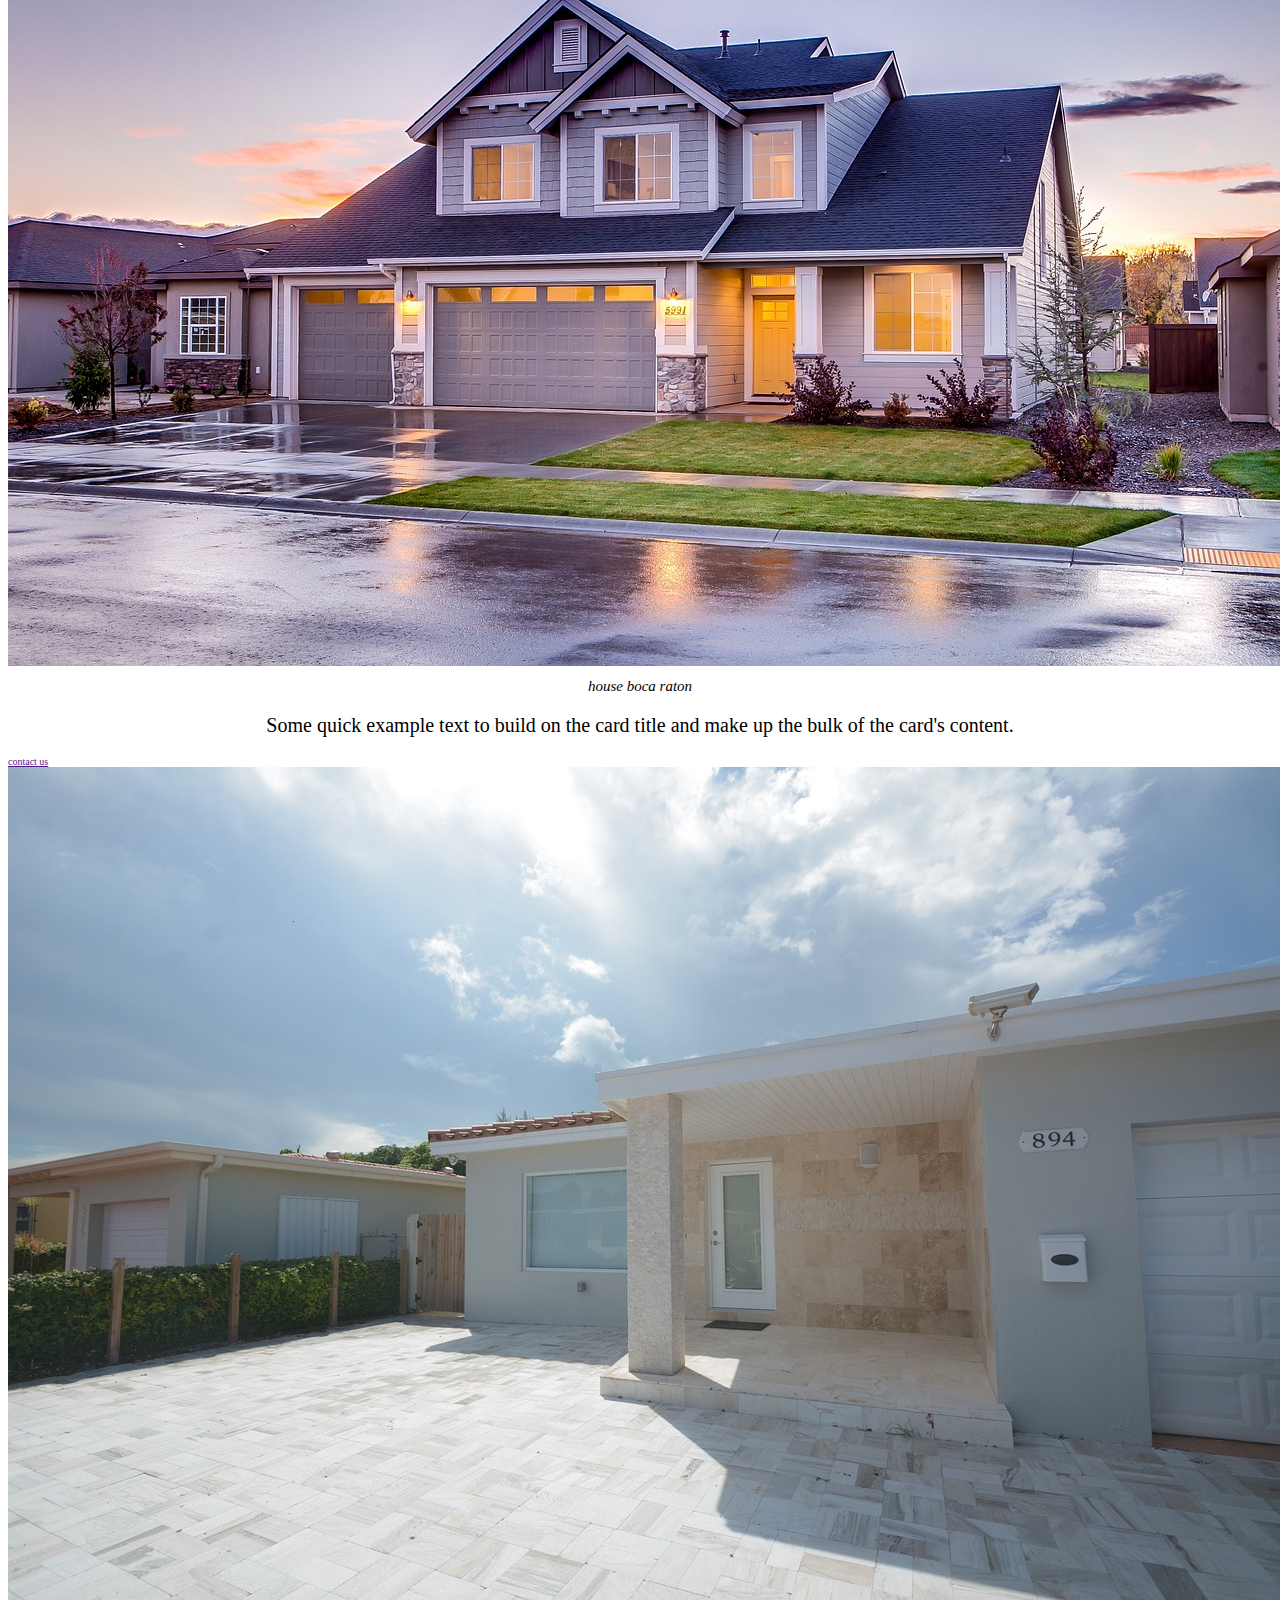
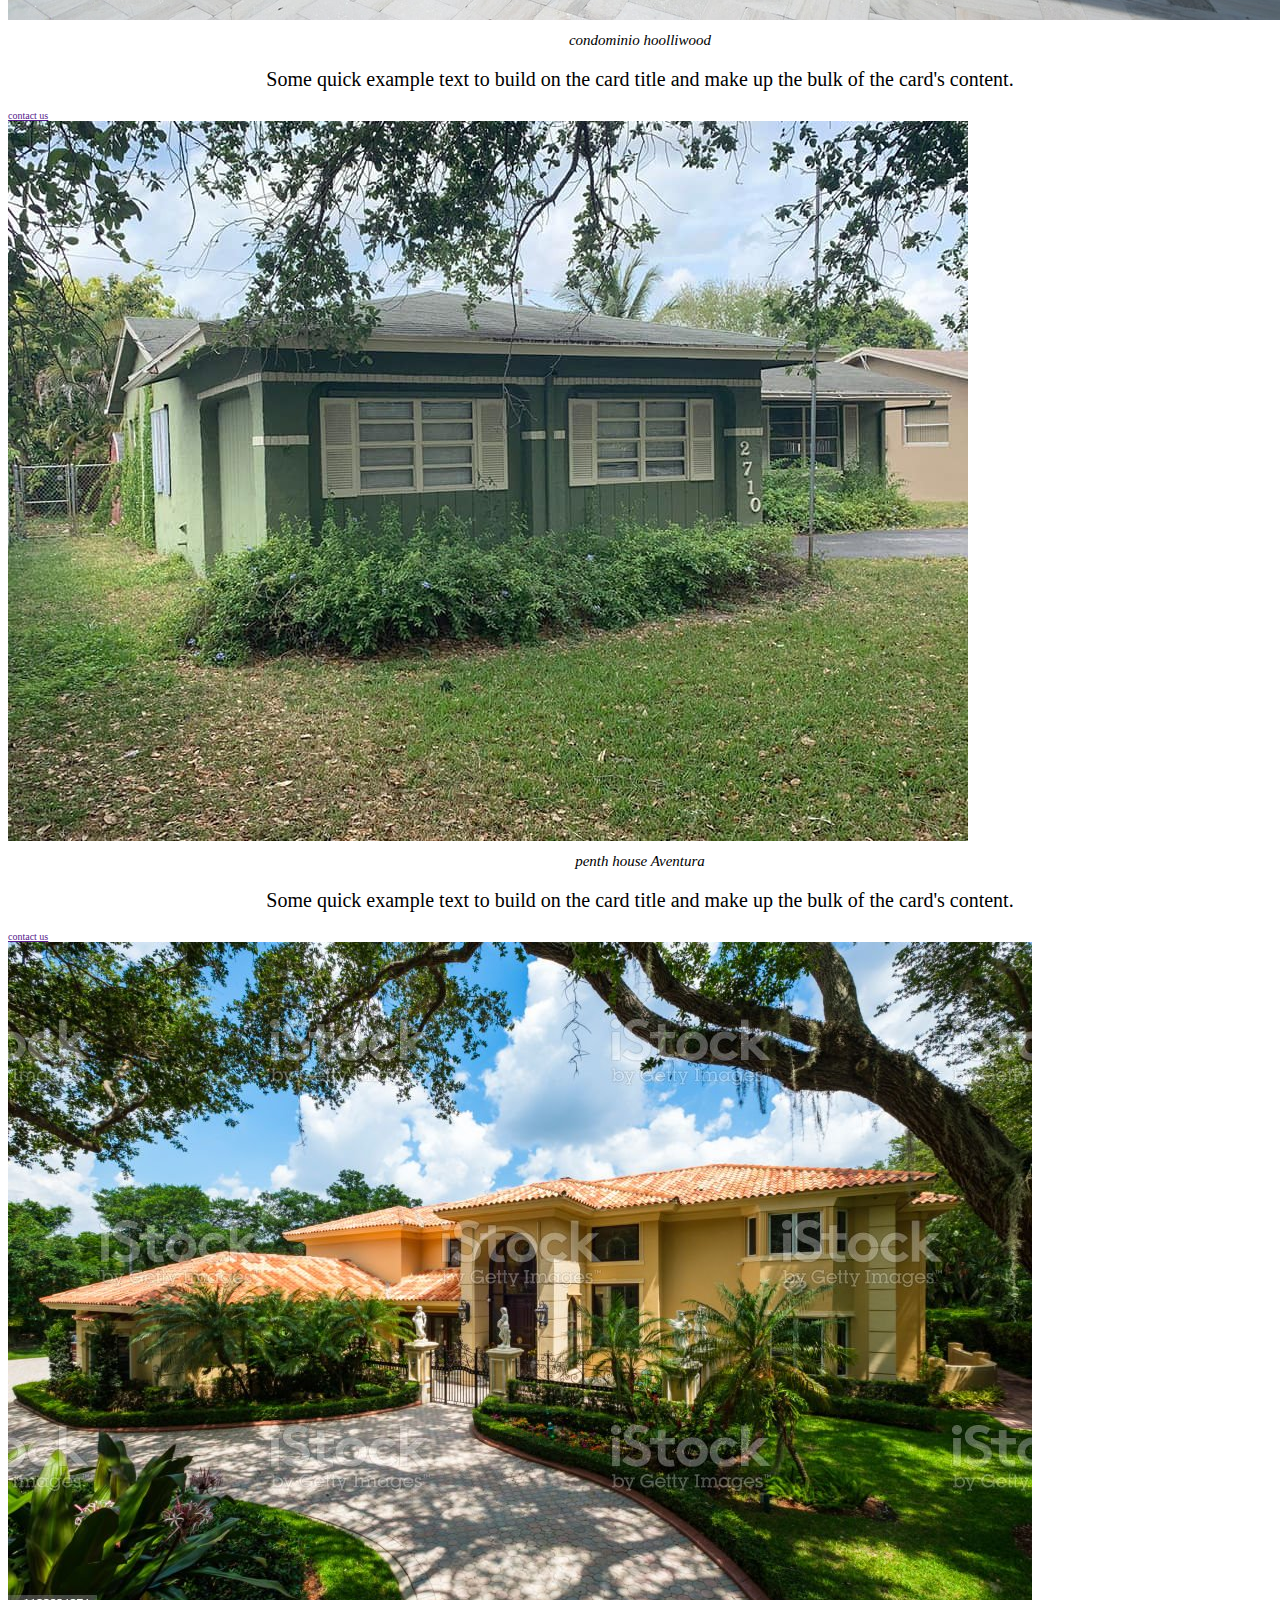
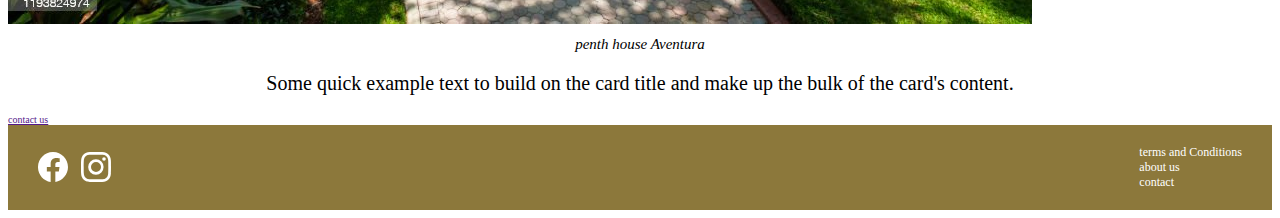
==== commit 12208a93: "entrega final" ====
--- a/index.html
+++ b/index.html
@@ -4,7 +4,7 @@
     <meta charset="utf-8">
     <meta name="viewport" content="width=device-width, initial-scale=1">
     <title>Home</title>
-     <link rel="shortcut icon" href="./img svg/logo_nuevo_SF.jpeg" type="image/x-icon">
+     <link rel="shortcut icon" href="./img svg/logo_nuevo_pnj.png" type="image/x-icon">
     <link href="https://cdn.jsdelivr.net/npm/bootstrap@5.3.0-alpha3/dist/css/bootstrap.min.css" rel="stylesheet" integrity="sha384-KK94CHFLLe+nY2dmCWGMq91rCGa5gtU4mk92HdvYe+M/SXH301p5ILy+dN9+nJOZ" crossorigin="anonymous">
 
     <link rel="stylesheet" href="./css/main.css">
@@ -16,7 +16,7 @@
     <nav class="navbar navbar-expand-lg botonera sticky-top">
         <div class="container-fluid">
           <a class="navbar-brand" href="./index.html">
-            <img src="./img svg/logo_nuevo_SF.jpeg" alt="logo de la empresa">
+            <img src="./img svg/logo_nuevo_pnj.png" alt="logo de la empresa">
           </a>
           
           <button class="navbar-toggler" type="button" data-bs-toggle="collapse" data-bs-target="#navbarSupportedContent" aria-controls="navbarSupportedContent" aria-expanded="false" aria-label="Toggle navigation">
--- a/css/main.css
+++ b/css/main.css
@@ -1,75 +1,205 @@
-@import url('https://fonts.googleapis.com/css2?family=Roboto:wght@300;400&display=swap');
-
-*{
-    font-family: 'Roboto', sans-serif;
-}
-
-.botonera {
-          background-color:  rgb(107, 135, 191);
-        }
-
-        .botonera img {
-          width: 150px;
-        }
-
-        .botonera li a { 
-                 color: rgb(14, 14, 131);
-        
-        }
-
-        h1{
-            font-size: 2em;
-            margin-bottom: 20px;
-        }
-        h2 {
-            font-size: 2em;
-        }
-
-        p{
-            color: grey;
-            font-size: 1.5rem;
-            line-height: 2em;
-            padding: 0 20px;
-            font-weight: 300;
-           
-        
-        }
-
-        label{
-            color: #8C783B;
-        }
-
-        .bg-blue{
-                background-color: rgb(167, 167, 211);
-        }
-        
-        .container-form {
-            width: 100%;
-            max-width: 1100px;
-            margin: 50px;
-            display: grid;
-            grid-template-columns: repeat(2,1fr);
-            grid-gap: 50px;
-            margin-top: 90px;
-}       
-
-.container-form h2 { 
-                margin-bottom: 15px;
-                font-size: 35px;
-                
-} 
-
-
-.container-form p { 
-               display: flex;
-               font-size: 17px;
-               line-height: 1.6;
-               margin-bottom: 30px;
-}
-
-.container-form form .campo, textarea{ 
-                         
-  width: 40%; 
+@import url("https://fonts.googleapis.com/css2?family=Roboto:wght@300;400&display=swap");
+<<<<<<< HEAD
+p {
+  color: rgb(107, 135, 191);
+  font-family: "Roboto", sans-serif;
+}
+
+h1, h2 {
+  margin: 10px 0;
+  color: rgb(8, 7, 7);
+  font-weight: 400;
+  font-style: italic;
+  text-align: center;
+}
+
+=======
+.btn-gral {
+  padding: 10px;
+  border: none;
+  justify-content: center;
+  align-items: center;
+  font-size: 1.1em;
+  color: #8C783B;
+}
+
+.main-conteiner {
+  width: 100%;
+  padding: 20px 50px;
+  overflow-x: auto;
+}
+
+nav {
+  height: auto;
+  padding: 10px 30px;
+  background-color: rgb(107, 135, 191);
+  width: 100%;
+  left: 0;
+  top: 0;
+  display: flex;
+  flex-direction: row;
+  justify-content: space-between;
+  align-items: center;
+  position: sticky;
+}
+nav img {
+  width: 350px;
+}
+nav ul {
+  display: flex;
+  list-style: none;
+}
+nav ul li {
+  margin-right: 10px;
+  font-size: 2rem;
+}
+nav ul li a {
+  color: black;
+  text-decoration: none;
+  font-family: "Roboto", sans-serif;
+  font-weight: 400;
+}
+nav ul li a:hover {
+  color: black;
+  text-decoration: underline;
+  cursor: pointer;
+}
+
+footer {
+  padding: 10px 30px;
+  display: flex;
+  justify-content: space-between;
+  align-items: center;
+  background-color: #8C783B;
+}
+footer a {
+  text-decoration: none;
+}
+footer svg {
+  margin-right: 10px;
+  width: 30px;
+  fill: white;
+}
+footer ul {
+  list-style: none;
+}
+footer ul li a {
+  text-decoration: none;
+  font-size: 1.2rem;
+  color: white;
+}
+
+.container {
+  flex-direction: row;
+  flex-wrap: wrap;
+  display: grid;
+  justify-content: space-between;
+  padding: 20px 40px;
+}
+
+.container figure {
+  width: 500px;
+  border-radius: 250px;
+  margin: 30px 0;
+}
+
+.container figure figcaption {
+  color: #8C783B;
+  margin-bottom: 10px;
+  font-size: 2.2rem;
+}
+
+.container figure button {
+  background-color: #8C783B;
+  color: white;
+  border: none;
+  padding: 6px;
+  border-radius: 4px;
+  margin-top: 20px;
+}
+
+html {
+  font-size: 62.5%;
+}
+
+h1 {
+  color: rgb(107, 135, 191);
+}
+
+body {
+  background-image: url(../background/background_edificios);
+  background-repeat: no-repeat;
+  background-attachment: fixed;
+  background-position: center;
+  background-size: cover;
+}
+
+p {
+  color: black;
+  font-weight: 300;
+  font-size: 2rem;
+  line-height: 2.1rem;
+  text-align: center;
+}
+
+h1, h2 {
+  margin: 10px 0;
+  color: black;
+  font-weight: 400;
+  font-style: italic;
+  text-align: center;
+}
+
+.box-top {
+  text-align: center;
+  padding: 6px 0;
+  background-color: aliceblue;
+  font-size: 1.6rem;
+  color: grey;
+}
+
+.text-center {
+  text-align: center;
+}
+
+>>>>>>> nueva-rama
+.container-form {
+  width: 100%;
+  max-width: 1100px;
+  margin: 50px;
+  display: grid;
+  grid-template-columns: repeat(2, 1fr);
+  grid-gap: 50px;
+  margin-top: 90px;
+}
+
+<<<<<<< HEAD
+.container-form h2 {
+  margin-bottom: 15px;
+  font-size: 2em;
+}
+
+.container-form p {
+=======
+h2 {
+  margin-bottom: 15px;
+  font-size: 35px;
+}
+
+p {
+>>>>>>> nueva-rama
+  display: flex;
+  font-size: 17px;
+  line-height: 1.6;
+  margin-bottom: 30px;
+}
+
+<<<<<<< HEAD
+.container-form form .campo, textarea {
+=======
+.campo, textarea {
+>>>>>>> nueva-rama
+  width: 40%;
   padding: 10px 10px;
   font-size: 15px;
   border: 1px solid grey;
@@ -77,386 +207,442 @@
   border-radius: 3px;
   outline: 0px;
   display: flex;
-}
-
-.container-form form textarea{
-                        
-            max-width: 530px;
-            min-width: 530px;
-            min-height: 146px;
-            max-height: 150px;
-
-}
-
-.container-form  .btn-send{
-                 padding: 15px;
-                 font-size: 16px;
-                 border: none;
-                 
-                 outline: 0px;
-                 background-color: rgb(209, 207, 207);
-                 color: white;
-                 cursor: pointer;
-                 transition: all 300ms ease;
-
-}
-
-.container-form  .btn-send:hover{
- 
-           background-color: #8C783B;
-     
-}
-
-
-
-
-
-
-
-
-
-
-
-footer{
-    padding: 10px 30px;
-    display: flex;
-    justify-content: space-between; 
-    align-items: center;
-    background-color: #8C783B;
-}
-
-
-footer a{
-         text-decoration: none;
-
-}
-
-footer svg{
-            margin-right: 10px;
-            width: 30px;
-            fill: white
-}
-    
-footer ul{
-        list-style: none;
-
-}
-
+  max-width: 530px;
+  min-width: 530px;
+  min-height: 146px;
+  max-height: 150px;
+}
+
+<<<<<<< HEAD
+.container-form form textarea {
+  max-width: 530px;
+  min-width: 530px;
+  min-height: 146px;
+  max-height: 150px;
+}
+
+.container-form .btn-send {
+  padding: 15px;
+  font-size: 16px;
+  border: none;
+  outline: 0px;
+  background-color: rgb(209, 207, 207);
+  color: white;
+  cursor: pointer;
+  transition: all 300ms ease;
+}
+
+.container-form .btn-send:hover {
+  background-color: #8C783B;
+}
+
+p {
+  color: grey;
+  font-size: 1.4em;
+  line-height: 1.8em;
+  padding: 0 20px;
+  font-weight: 100;
+}
+
+label {
+  color: rgb(107, 135, 191);
+}
+
+footer {
+  padding: 10px 30px;
+  display: flex;
+  justify-content: space-between;
+  align-items: center;
+  background-color: #8C783B;
+}
+footer a {
+  text-decoration: none;
+}
+footer svg {
+  margin-right: 10px;
+  width: 30px;
+  fill: white;
+}
+footer ul {
+  list-style: none;
+}
 footer ul li a {
-                text-decoration: none;
-                font-size: 1.2rem;
-                color: white;
-
-}
-
-
-.container {
-           flex-direction: row;
-            flex-wrap: wrap;
-           display: grid;
-           justify-content: space-between;
-           padding: 20px 40px;
-          
-
-           
-            
-            
-
-
-}
-
-.container figure { 
-                    width: 500px;
-                    border-radius: 250px ;
-                    margin: 30px 0;
-                    
-                }               
-
-
-.container figure figcaption{
-                            color: #8C783B;
-                            margin-bottom: 10px;
-                            font-size: 2.2rem
-                            
-
-}
-
-
-.container figure button{
-                          background-color: #8C783B;
-                          color: white;
-                          border: none;
-                          padding: 6px;
-                          border-radius: 4px;
-                          margin-top: 20px;
-
-}
-
-
-
+  text-decoration: none;
+  font-size: 1.2rem;
+  color: white;
+}
+
+@media (width < 780px) {
+  .nav {
+    justify-content: center;
+  }
+  .nav ul {
+    display: none;
+  }
+  .tienda {
+    grid-template-columns: 1fr;
+    grid-template-rows: repeat(6, auto);
+    grid-template-areas: "actions" "filters" "one" "two" "tree" "foure" "five" "six";
+  }
+  .filters span, .filters ul {
+    display: none;
+  }
+  .filters select {
+    margin-top: 10px;
+    width: 400px;
+    background-color: rgb(179, 176, 176);
+    padding: 8px;
+    border-radius: 4px;
+  }
+  .actions {
+    justify-content: center;
+    margin-top: 20px;
+  }
+  .actions input {
+    width: 350px;
+    background-color: rgb(179, 176, 176);
+  }
+  section {
+    padding: 10px;
+    margin: 10px;
+  }
+  .prop1 {
+    flex-direction: column;
+  }
+  footer {
+    flex-direction: column;
+  }
+  footer div:nth-child(2) {
+    margin: 10px 0;
+  }
+  footer a {
+    font-size: 1.4em;
+  }
+  footer svg {
+    width: 40px;
+  }
+  .container figure {
+    width: 100%;
+  }
+  .container figure p {
+    padding: 0 20px;
+    font-size: 1.8em;
+  }
+  .container figure button {
+    width: 90%;
+  }
+  .container p {
+    font-size: 2em;
+    padding: 0 10px;
+  }
+=======
+.btn-send {
+  padding: 15px;
+  font-size: 16px;
+  border: none;
+  outline: 0px;
+  background-color: rgb(209, 207, 207);
+  color: white;
+  cursor: pointer;
+  transition: all 300ms ease;
+}
+
+.btn-send:hover {
+  background-color: #8C783B;
+}
 
 .tienda {
-    display: grid;
-    grid-template-columns: 20% repeat(2,1fr);
-    grid-template-rows: 80px repeat(3,300px);
-    gap: 5px;
-    grid-template-areas: 
-    'actions actions actions'
-    'filters uno uno'
-    'filters dos tres'
-    'filters cuatro cinco'
-    'filters seis seis';
-
-}
-
+  display: grid;
+  grid-template-columns: 20% repeat(2, 1fr);
+  grid-template-rows: 80px repeat(3, 300px);
+  gap: 5px;
+  grid-template-areas: "actions actions actions" "filters uno uno" "filters dos tres" "filters cuatro cinco" "filters seis seis";
+}
 .tienda .actions {
-             
-             padding: 0 30px;
-             grid-area: actions;
-}
-
+  padding: 0 30px;
+  grid-area: actions;
+}
 .tienda .filters {
-             grid-area: filters;
-}
-
+  grid-area: filters;
+}
 .tienda .prop1 {
-           grid-area: uno;
-           display: flex;
-           flex-direction: row;
-           align-items: center;
-           
-}
-
-
+  grid-area: uno;
+  display: flex;
+  flex-direction: row;
+  align-items: center;
+}
 .tienda .prop1 p {
-                 width: 50%;
-                 margin-left: 50px;
-
-}
-
-
-
+  width: 50%;
+  margin-left: 50px;
+}
 .tienda .prop2 {
-           grid-area: dos;
-           display: flex;
-           flex-direction: column;
-           justify-content: center;
-           text-align: center;
-           flex-direction: row-reverse;
-
-}
-
+  grid-area: dos;
+  display: flex;
+  flex-direction: column;
+  justify-content: center;
+  text-align: center;
+  flex-direction: row-reverse;
+}
 .tienda .prop2 p {
-            width: 50%;
-            margin-top: auto;
-            padding-right: 20px;      
-}
-
+  width: 50%;
+  margin-top: auto;
+  padding-right: 20px;
+}
 .tienda .prop3 {
-           grid-area: tres;
-           display: flex;
-           justify-content: center;
-           align-items: center;
-           text-align: center;
-}
-
-
-
+  grid-area: tres;
+  display: flex;
+  justify-content: center;
+  align-items: center;
+  text-align: center;
+}
 .tienda .prop4 {
-           grid-area: cuatro;
-           display: flex;
-           justify-content: center;
-           align-items: center;
-           text-align: center;
-}
-
+  grid-area: cuatro;
+  display: flex;
+  justify-content: center;
+  align-items: center;
+  text-align: center;
+}
 .tienda .prop5 {
-           grid-area: cinco;
-           display: flex;
-           justify-content: center;
-           align-items: center;
-           text-align: center;
-}
-
+  grid-area: cinco;
+  display: flex;
+  justify-content: center;
+  align-items: center;
+  text-align: center;
+}
 .tienda .prop6 {
-           grid-area: seis;
-           display: flex;
-           justify-content: center;
-           align-items: center;
-           text-align: center;
-}
-
-
-
-
-
-            #tienda-grid{
-                            display: grid;
-                            grid-template-columns: 1fr;
-                            grid-template-rows: repeat(5,20vh);
-                            grid-template-areas: 
-                            'one''two'
-                            'tree''four''five';
-
-                            
-            }     
-
-            .one{ 
-            background-color: blue;
-            grid-area: one;
-
-            }
-
-            .two{ 
-                background-color: aqua;
-                grid-area: two;
-
-            }
-
-            .tree{
-                background-color: rgb(88, 88, 173); 
-                grid-area: tree; 
-
-            }
-
-            .foure{
-                    background-color: rgb(51, 51, 77); 
-                    grid-area: foure; 
-                            
-            }
-
-            .five{  
-                background-color: rgb(14, 14, 61);
-                grid-area: five;
-            }
-
-            .six{  
-                background-color: rgb(129, 129, 145);
-                grid-area: six;
-            }
-
-
+  grid-area: seis;
+  display: flex;
+  justify-content: center;
+  align-items: center;
+  text-align: center;
+}
+
+#tienda-grid {
+  display: grid;
+  grid-template-columns: 1fr;
+  grid-template-rows: repeat(5, 20vh);
+  grid-template-areas: "one" "two" "tree" "four" "five";
+}
+#tienda-grid .one {
+  background-color: rgb(107, 135, 191);
+  grid-area: one;
+}
+#tienda-grid .two {
+  background-color: rgb(107, 135, 191);
+  grid-area: two;
+}
+#tienda-grid .tree {
+  background-color: rgb(107, 135, 191);
+  grid-area: tree;
+}
+#tienda-grid .four {
+  background-color: rgb(107, 135, 191);
+  grid-area: four;
+}
+#tienda-grid .five {
+  background-color: rgb(107, 135, 191);
+  grid-area: five;
+}
+#tienda-grid .six {
+  background-color: rgb(107, 135, 191);
+  grid-area: six;
+}
 
 .filters {
-           padding: 0 20px 30px               
-}
-
+  padding: 0 20px 30px;
+}
 .filters a {
-             color: rgb(173, 173, 252);
-             font-size: 1.3em;
-             text-decoration: none;
-             margin-bottom: 4px;
-             text-transform: lowercase;
-
-            }
-
+  color: rgb(173, 173, 252);
+  font-size: 1.3em;
+  text-decoration: none;
+  margin-bottom: 4px;
+  text-transform: lowercase;
+}
 .filters a:hover {
-                color: #8C783B;
-
-}
-
+  color: #8C783B;
+}
 .filters span {
-             display: block;
-             color: black;
-             margin: 10px 0;
-             letter-spacing: 1px;
-
-}
-
+  display: block;
+  color: black;
+  margin: 10px 0;
+  letter-spacing: 1px;
+}
 .filters select {
-               color: black;
-               border: none;
-               background-color: white;
-               margin-bottom: 10px;
-               font-size: 1.4em;         
-}
-
+  color: black;
+  border: none;
+  background-color: white;
+  margin-bottom: 10px;
+  font-size: 1.4em;
+}
 .filters li {
-           padding-left: 10px;
-           list-style: none;
+  padding-left: 10px;
+  list-style: none;
 }
 
 .actions {
-        display: flex;
-        justify-content: flex-end;
-        align-items: center;
-      
-}
-
+  display: flex;
+  justify-content: flex-end;
+  align-items: center;
+}
 .actions button {
-               margin-left: 10px;
-               background-color: #8C783B;
-               color: white;
-               padding: 6px;
-               border: none;
-               border-radius: 3px;
-}
-
+  margin-left: 10px;
+  background-color: #8C783B;
+  color: white;
+  padding: 6px;
+  border: none;
+  border-radius: 3px;
+}
 .actions input {
-            padding: 6px;
-            border-radius: 3px;
-            border: none;
-            background-color: white;
-}
-
-
-
-.about{ 
-   padding: 10px 0;
-}      
-
-
-.about_box{ 
-        display: flex;
-        flex-direction: row;
-        align-items: center;
-}
-
-.about_img-reverse{
-               display: flex;
-               flex-direction: row-reverse;
-               align-items: flex-start;
-               height: 40% ;
-               width: 60%; 
-               margin: 6em;
-               border: 6em
-}
-
-
-
-
-
-
-
-.about_header-center{
-                text-align: center;
-                margin: 6 em ;
-                padding-left: 20em;
-}
-
-.about_text-md-centro{
-                   font-size: 1.8em;
-                   margin
-                   border: 3em;
-}
-
-.contacme-left{
-             text-align: center;
-             margin: 10px 0;
-              padding-left: 60px;
-}
-
-
-.about_img-reverse :hover{
-                       border: #8C783B 2px;
-                       cursor: pointer;
-}
-
-.one::first-letter{
-                color: black;
-}
-
-
-    
-
-
+  padding: 6px;
+  border-radius: 3px;
+  border: none;
+  background-color: white;
+}
+
+.about {
+  padding: 10px 0;
+}
+.about-box {
+  display: flex;
+  flex-direction: row;
+  align-items: center;
+}
+.about-img-reverse {
+  display: flex;
+  flex-direction: row-reverse;
+  align-items: flex-start;
+  height: 40%;
+  width: 60%;
+  margin: 6em;
+  border: 6em;
+}
+
+.actions {
+  display: flex;
+  justify-content: flex-end;
+  align-items: center;
+}
+.actions button {
+  margin-left: 10px;
+  background-color: #8C783B;
+  color: white;
+  padding: 6px;
+  border: none;
+  border-radius: 3px;
+}
+.actions input {
+  padding: 6px;
+  border-radius: 3px;
+  border: none;
+  background-color: white;
+}
+
+.about {
+  padding: 10px 0;
+}
+.about_box {
+  display: flex;
+  flex-direction: row;
+  align-items: center;
+}
+.about_img-reverse {
+  display: flex;
+  flex-direction: row-reverse;
+  align-items: flex-start;
+  height: 40%;
+  width: 60%;
+  margin: 6em;
+  border: 6em;
+}
+.about_header-center {
+  text-align: center;
+  margin: 6em;
+  padding-left: 20em;
+}
+.about_text-md-centro {
+  font-size: 1.8em;
+  margin: 3em;
+  border: 3em;
+}
+.about .contacme-left {
+  text-align: center;
+  margin: 10px 0;
+  padding-left: 60px;
+}
+.about_img-reverse:hover {
+  border: #8C783B 2px;
+  cursor: pointer;
+}
+.about .one::first-letter {
+  color: black;
+}
+
+@media (width < 780px) {
+  nav {
+    justify-content: center;
+  }
+  nav ul {
+    display: none;
+  }
+}
+.tienda {
+  grid-template-columns: 1fr;
+  grid-template-rows: repeat(6, auto);
+  grid-template-areas: "actions" "filters" "one" "two" "tree" "foure" "five" "six";
+}
+.tienda .prop1 {
+  flex-direction: column;
+}
+.tienda section {
+  padding: 10px;
+  margin: 10px;
+}
+.tienda .filters span,
+.tienda .filters ul {
+  display: none;
+}
+.tienda .filters select {
+  margin-top: 10px;
+  width: 400px;
+  background-color: rgb(179, 176, 176);
+  padding: 8px;
+  border-radius: 4px;
+}
+.tienda .actions {
+  justify-content: center;
+  margin-top: 20px;
+}
+.tienda .actions input {
+  width: 350px;
+  background-color: rgb(179, 176, 176);
+}
+
+footer {
+  flex-direction: column;
+}
+footer div:nth-child(2) {
+  margin: 10px 0;
+}
+footer a {
+  font-size: 1.4em;
+}
+footer svg {
+  width: 40px;
+}
+
+.container figure {
+  width: 100%;
+}
+.container figure p {
+  padding: 0 20px;
+  font-size: 1.8em;
+}
+.container figure button {
+  width: 90%;
+}
+
+p {
+  font-size: 2em;
+  padding: 0 10px;
+>>>>>>> nueva-rama
+}/*# sourceMappingURL=main.css.map */